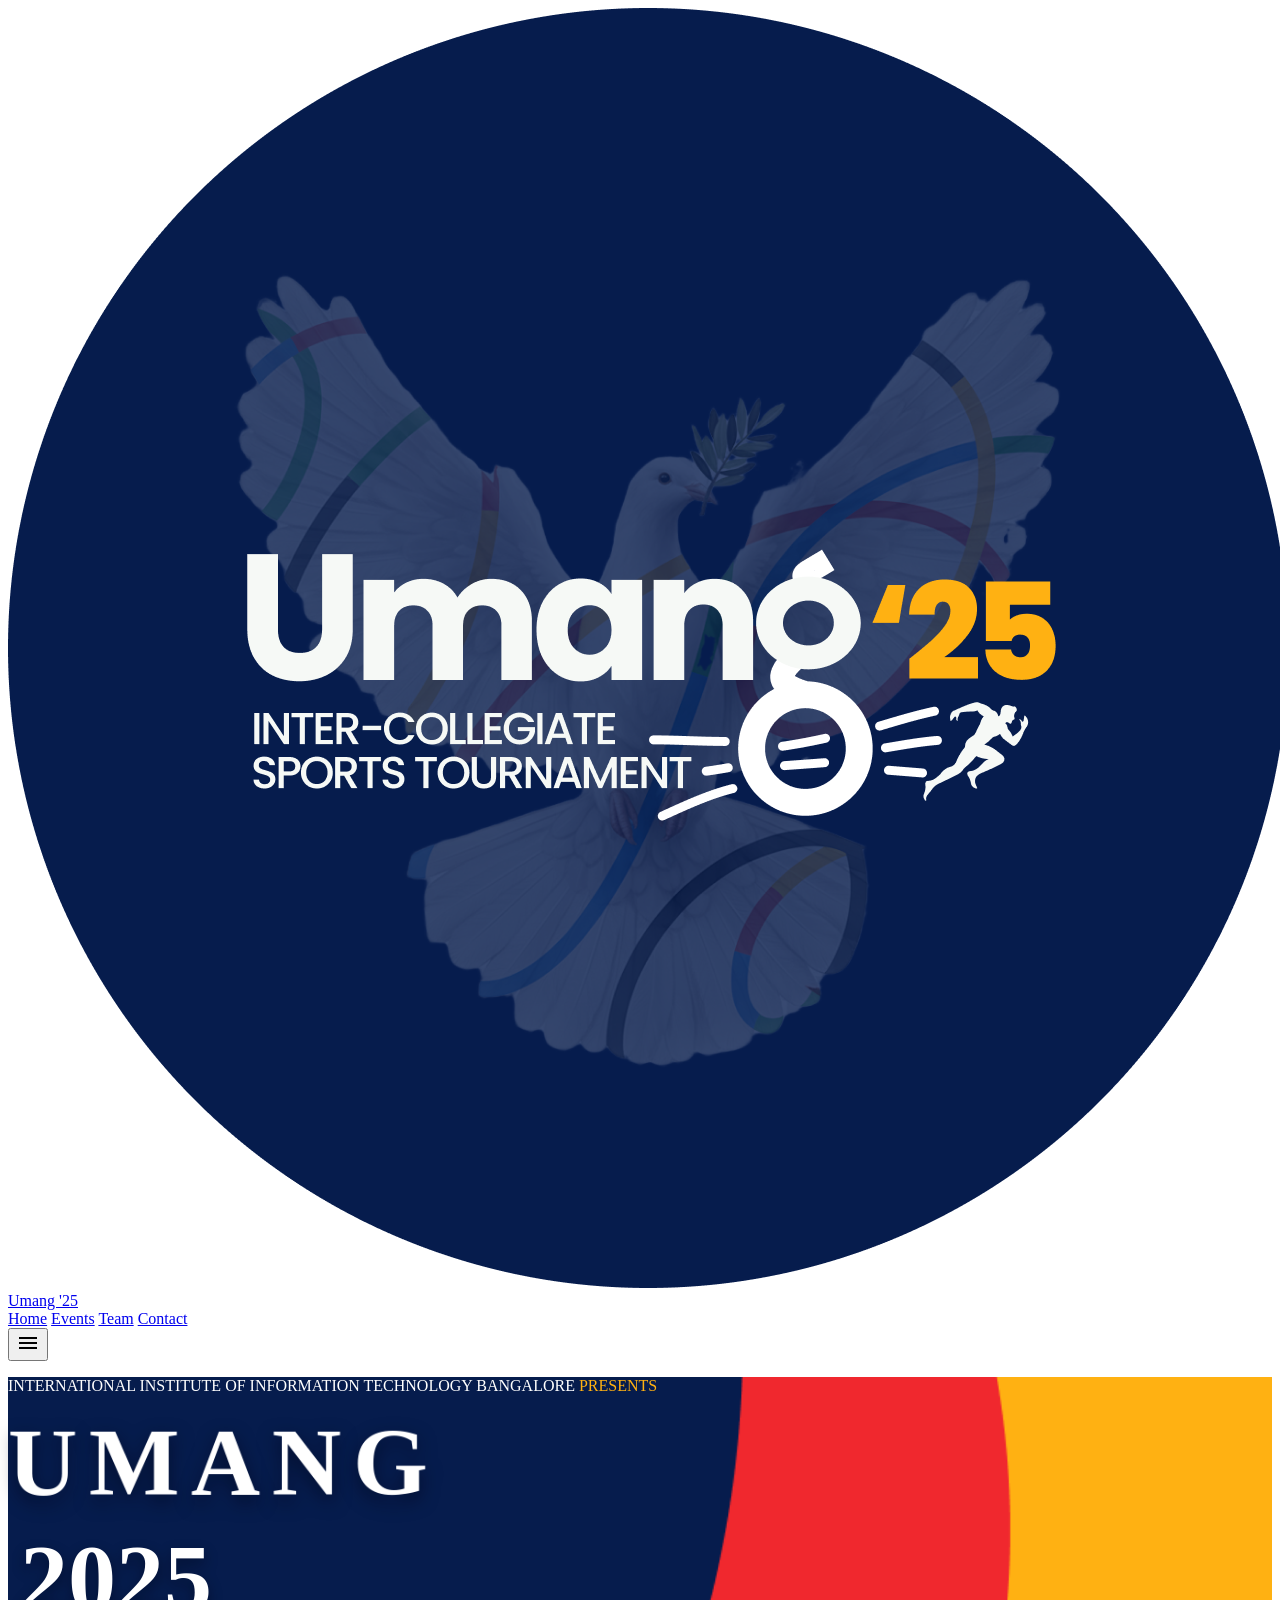
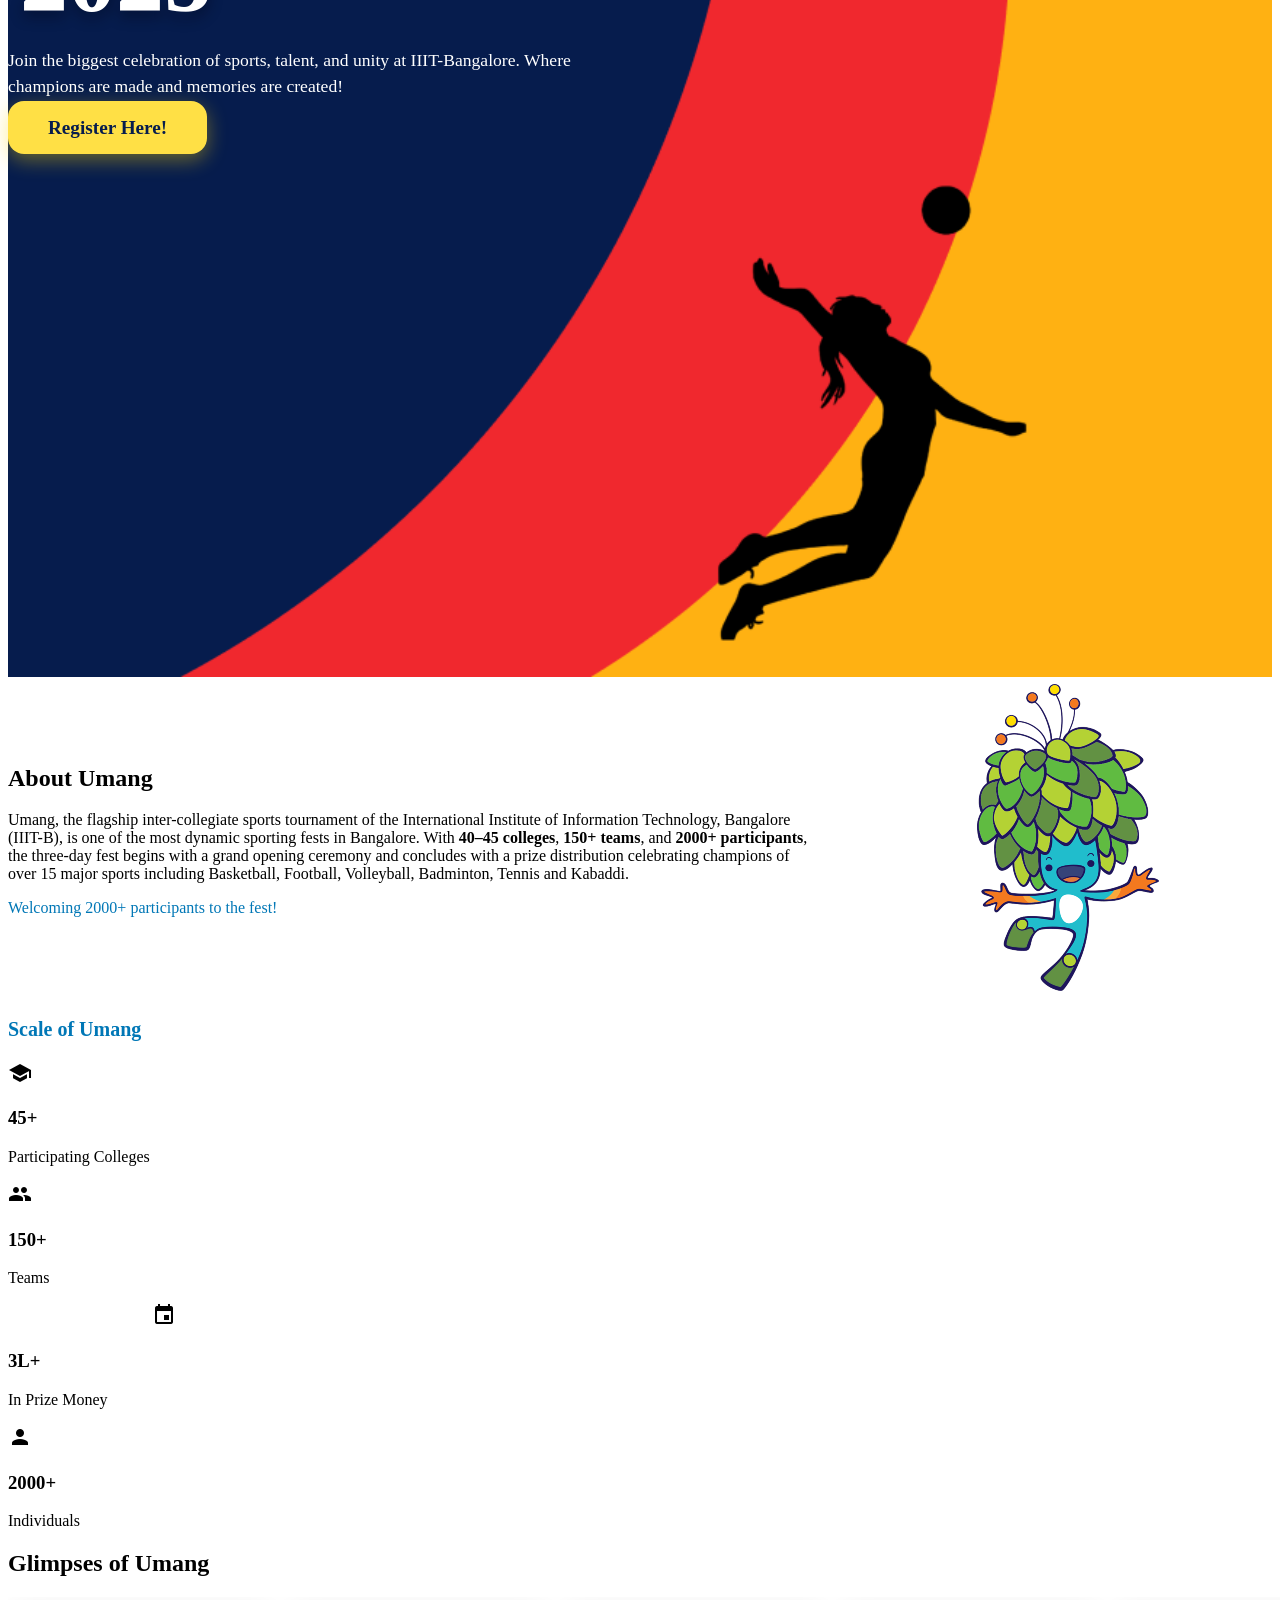
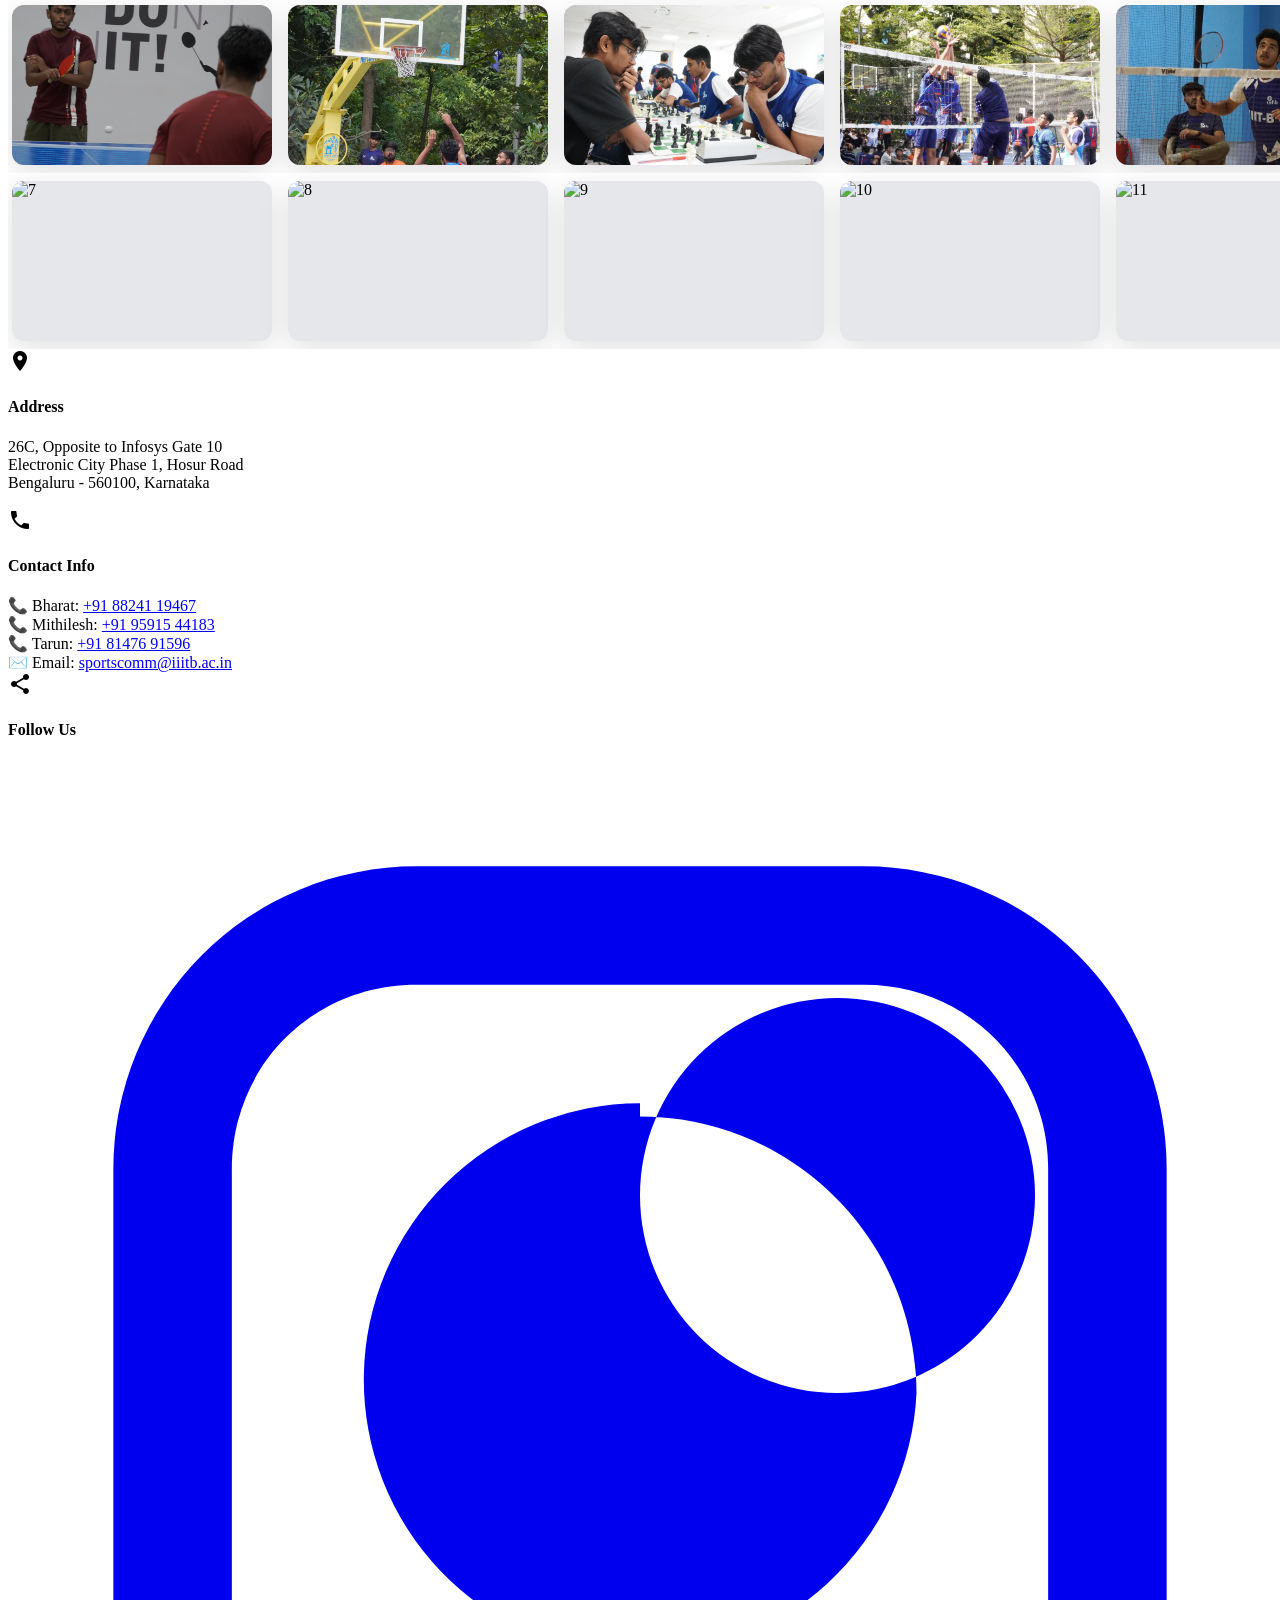
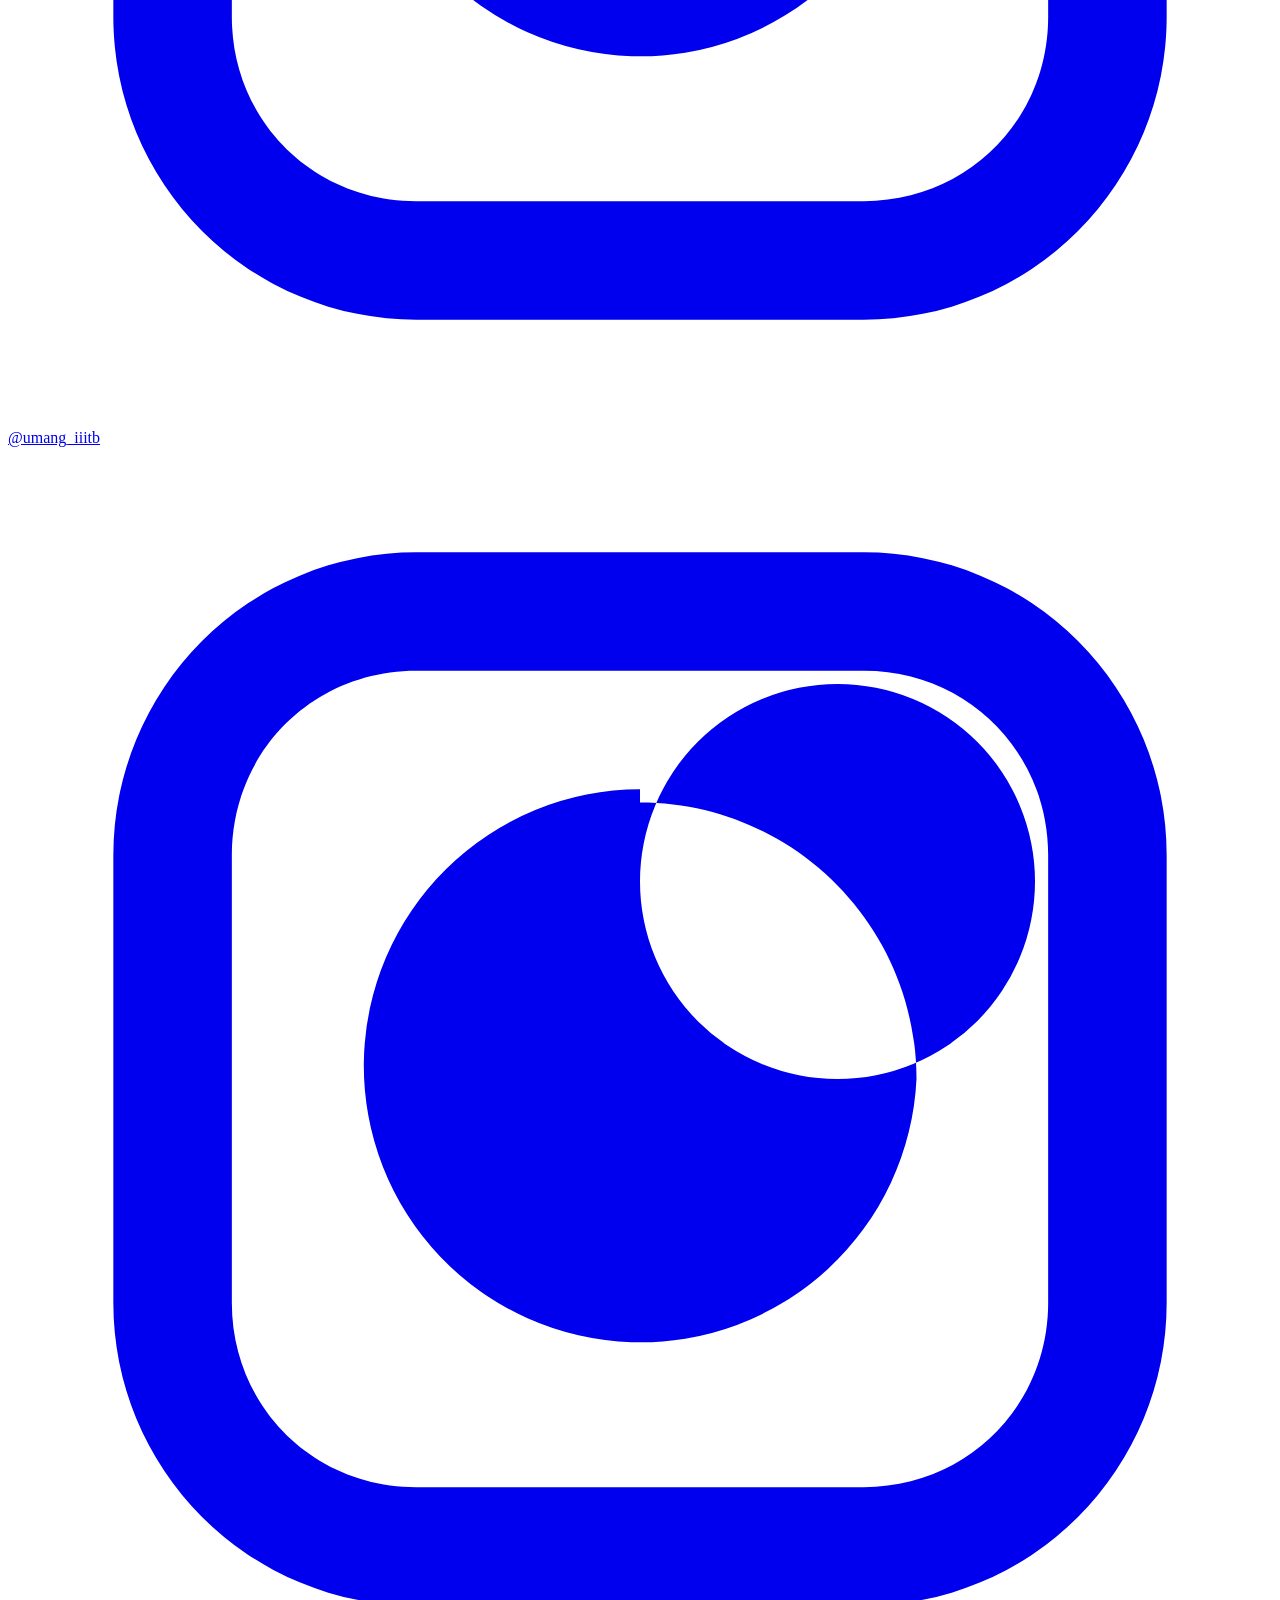
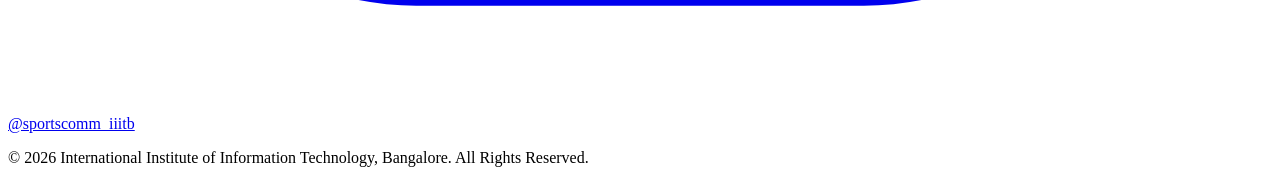
==== index.html @ 06f798b2 "tweaks" ====
<!DOCTYPE html>
<html lang="en">
<head>
  <meta charset="utf-8" />
  <meta name="viewport" content="width=device-width, initial-scale=1.0" />
  <title>Umang 25 - IIIT Bangalore</title>
  <meta name="description" content="Umang, IIIT Bangalore's flagship inter-college sports fest. 31st Oct - 2nd Nov 2025." />
  <link rel="manifest" href="site.webmanifest" />
  <link rel="shortcut icon" type="image/x-icon" href="assets/img/favicon.ico" />
  <link href="https://fonts.googleapis.com/css2?family=Poppins:wght@400;600;700&display=swap" rel="stylesheet" />
  <link href="https://fonts.googleapis.com/icon?family=Material+Icons" rel="stylesheet" />
  <script src="https://cdn.tailwindcss.com?plugins=forms,typography"></script>

  <script>
    tailwind.config = {
      darkMode: "class",
      theme: {
        extend: {
          colors: {
            primary: "#0077b6",
            "background-light": "#f0f8ff",
            "background-dark": "#023e8a",
          },
          fontFamily: {
            display: ["Poppins", "sans-serif"],
          },
          borderRadius: {
            xl: "1rem",
          },
        },
      },
    };
  </script>

  <style>
    /* ===== Revised hero + button styles (responsive) ===== */
    .hero-bg {
      background-image: url("./assets/img/hero/Hero.png");
      background-size: cover;
      background-position: right center;
      background-repeat: no-repeat;
      position: relative;
      min-height: 100vh;
    }

    @media (max-width: 1024px) {
      .hero-bg {
        background-position: center;
      }
    }

    @media (max-width: 767px) {
      .hero-bg {
        background-image: url("./assets/img/hero/MobileHero.png");
        background-position: center;
        min-height: 100vh;
      }
    }

    /* small, accessible label for screen readers while keeping the animated letters decorative */
    .sr-only {
      position: absolute !important;
      width: 1px; height: 1px;
      padding: 0; margin: -1px;
      overflow: hidden; clip: rect(0,0,0,0);
      white-space: nowrap; border: 0;
    }

    .headline-wrap { display:inline-flex; align-items: end; gap: 0.6rem; line-height: 1; }
    .logo-letters { 
      display:inline-flex; 
      gap:0.45rem; 
      font-weight:800; 
      letter-spacing:0.02em; 
      font-size: clamp(2.5rem, 8vw, 6rem);
    }
    .logo-letters .letter {
      display:inline-block;
      transform: translateY(28px) scale(.94);
      opacity: 0;
      line-height: 1;
      color: white;
      -webkit-font-smoothing:antialiased;
      backface-visibility: hidden;
      will-change: transform, opacity;
      animation: popUp 520ms cubic-bezier(.2,.9,.25,1) both;
      animation-delay: calc(var(--i, 1) * 120ms);
      text-shadow: 0 6px 18px rgba(2,6,23,0.55);
    }
    .headline-year {
      display:inline-block;
      transform: translateY(34px) scale(.98);
      opacity: 0;
      font-size: clamp(2.5rem, 8vw, 6rem);
      font-weight:700;
      color:white;
      margin-left: 0.5rem;
      animation: yearUp 520ms cubic-bezier(.2,.9,.25,1) both;
      animation-delay: calc(6 * 120ms + 180ms);
      text-shadow: 0 6px 14px rgba(2,6,23,0.45);
      line-height: 1;
    }
    
    @media (max-width: 640px) {
      .headline-wrap { gap: 0.3rem; }
      .logo-letters { gap: 0.2rem; }
      .headline-year { margin-left: 0.25rem; }
    }
    
    @media (min-width: 1024px) {
      .headline-wrap { gap: 0.8rem; }
      .logo-letters { gap: 0.6rem; }
      .headline-year { margin-left: 0.75rem; }
    }
    @keyframes popUp {
      0%   { transform: translateY(28px) scale(.94); opacity: 0; }
      60%  { transform: translateY(-6px)  scale(1.06); opacity: 1; }
      100% { transform: translateY(0)     scale(1); opacity: 1; }
    }
    @keyframes yearUp {
      0%   { transform: translateY(34px) scale(.98); opacity: 0; }
      60%  { transform: translateY(-4px)  scale(1.02); opacity: 1; }
      100% { transform: translateY(0)     scale(1); opacity: 1; }
    }

    @media (prefers-reduced-motion: reduce) {
      .logo-letters .letter, .headline-year { animation: none !important; transform:none !important; opacity:1 !important; }
    }

    .hero-subtext {
      font-size: 1rem;
      color: white;
      max-width: 35rem;
      font-weight: 300;
      line-height: 1.5;
    }
    
    @media (max-width: 640px) {
      .hero-subtext {
        font-size: 0.85rem;
        max-width: 100%;
        line-height: 1.4;
      }
    }
    
    @media (min-width: 1024px) {
      .hero-subtext {
        font-size: 1.1rem;
        max-width: 40rem;
      }
    }

    /* Primary call-to-action button */
    .hero-btn {
      background-color: #FFE045;
      color: #061C4D;
      font-weight: 700;
      padding: 0.75rem 2rem;
      border-radius: 1rem;
      font-size: 1.1rem;
      box-shadow: 0 6px 20px rgba(255 214 0 / 0.4);
      transition: all 0.3s ease;
      text-decoration: none;
      z-index: 20;
      outline: none;
    }

    .hero-btn:focus {
      box-shadow: 0 0 0 4px rgba(255, 214, 0, 0.25);
    }

    .hero-btn:hover { 
      background-color: #f7df6e;
      transform: translateY(-2px);
      box-shadow: 0 8px 25px rgba(255 214 0 / 0.5);
    }

    @media (max-width: 640px) {
      .hero-btn {
        padding: 0.875rem 1.5rem;
        font-size: 1rem;
        width: 100%;
        max-width: 250px;
        text-align: center;
      }
    }
    
    @media (min-width: 1024px) {
      .hero-btn {
        padding: 1rem 2.5rem;
        font-size: 1.2rem;
        margin-top: 0.5rem;
      }
    }

    /* Small visual polish: ensure overlay sits behind content */
    .hero-bg > .absolute.inset-0 { z-index: 5; }

    /* --- retained styling from original file (about, gallery, marquee, scale, etc.) --- */
    .bg-white80 { background: rgba(255,255,255,1); }
    .bg-black50 { background: rgba(0,0,0,1); }

    /* --- About section layout --- */
    .about-grid { display:grid; grid-template-columns: 1fr; gap:1.5rem; align-items:center; }
    .about-image {
      width:100%;
      height: 320px;
      object-fit: cover;
    }
    @media(min-width: 768px) {
      .about-grid { grid-template-columns: 1fr 420px; gap:2.5rem; }
    }

    /* make 'Scale' heading smaller */
    .scale-title { font-size: 1.25rem; /* ~text-2xl */ font-weight:700; color: #0077b6; margin-bottom: 1.25rem; }

    /* keep existing marquee/gallery CSS (copied from earlier) */
    .h-gallery { position: relative; overflow: hidden; }
    .h-track { display:flex; gap:1rem; align-items:center; }
    .h-item { flex:0 0 auto; width:260px; height:160px; border-radius:0.75rem; overflow:hidden; box-shadow:0 8px 30px rgba(2,6,23,0.12); background:#e5e7eb; }
    .h-item img{ width:100%; height:100%; object-fit:cover; display:block; }

    .marquee { --speed: 28s; width:100%; overflow:hidden; position:relative; padding:0.5rem 0.25rem; }
    .marquee .track-anim { display:flex; gap:1rem; align-items:center; min-width:200%; will-change:transform; }
    .track-anim > .h-track { display:flex; gap:1rem; align-items:center; }

    @keyframes marquee-left { from{transform:translateX(0);} to{transform:translateX(-50%);} }
    @keyframes marquee-right{ from{transform:translateX(-50%);} to{transform:translateX(0);} }

    .marquee.track-left .track-anim { animation: marquee-left var(--speed) linear infinite; }
    .marquee.track-right .track-anim { animation: marquee-right var(--speed) linear infinite; }
    .marquee:hover .track-anim { animation-play-state: paused; }

    @media(max-width:768px){ .h-item{ width:200px; height:130px } .marquee{ --speed:20s } }
    @media (prefers-reduced-motion: reduce) { .marquee .track-anim{ animation:none!important } }

  </style>
</head>
<body class="bg-background-light dark:bg-background-dark font-display text-gray-800 dark:text-gray-200">
  <!-- Header -->
  <header class="bg-white/95 fixed top-0 left-0 right-0 z-50 backdrop-blur-sm shadow-sm">
    <div class="max-w-7xl mx-auto px-4 py-4 flex justify-between items-center">
      <a href="index.html" class="flex items-center">
        <img src="assets/img/logo/umang_logo.png" alt="Umang25 Logo" class="h-12 w-12 rounded-xl mr-3 object-contain" />
        <span class="text-2xl md:text-3xl font-bold text-primary">Umang '25</span>
      </a>
      <div class="flex items-center gap-3">
        <nav class="hidden md:flex space-x-8 font-semibold mr-4">
          <a href="index.html" class="text-primary font-bold transition">Home</a>
          <a href="events.html" class="text-gray-700 hover:text-primary transition">Events</a>
          <a href="team.html" class="text-gray-700 hover:text-primary transition">Team</a>
          <a href="contact.html" class="text-gray-700 hover:text-primary transition">Contact</a>
        </nav>
        <button id="menu-toggle" class="md:hidden p-2">
          <span class="material-icons text-3xl text-primary">menu</span>
        </button>
      </div>
    </div>

    <!-- Mobile Nav -->
    <nav id="mobile-nav" class="fixed top-0 left-0 w-full h-screen bg-white z-50 flex flex-col items-center justify-center font-semibold text-xl space-y-6 transition-all duration-300" style="display: none;">
      <button id="menu-close" class="absolute top-5 right-8 text-gray-700">
        <span class="material-icons text-3xl">close</span>
      </button>
      <a href="index.html" class="text-primary font-bold transition">Home</a>
      <a href="events.html" class="text-gray-700 hover:text-primary transition">Events</a>
      <a href="team.html" class="text-gray-700 hover:text-primary transition">Team</a>
      <a href="contact.html" class="text-gray-700 hover:text-primary transition">Contact</a>
    </nav>
  </header>

  <!-- NOTE: removed duplicate/early script that declared menuToggle/menuClose/mobileNav -->

  <!-- ===== Replaced Hero Section (from the provided modified hero) ===== -->
  <section class="hero-bg w-full min-h-screen flex items-center relative pt-20 sm:pt-24 pb-20 text-white">
    <div class="absolute inset-0 bg-black/34"></div>

    <div class="relative z-10 w-full px-4 sm:px-6 lg:px-16 xl:px-20 text-left h-full flex flex-col justify-center">
      <div class="max-w-4xl lg:max-w-none">
        <p class="uppercase text-xs sm:text-sm font-semibold tracking-wider mb-3 sm:mb-4 leading-tight" style="color:white;">
          INTERNATIONAL INSTITUTE OF INFORMATION TECHNOLOGY BANGALORE
          <span class="block sm:inline" style="color:#FFB112;">PRESENTS</span>
        </p>

        <h1 class="mb-2">
          <span class="headline-wrap">
            <span class="logo-letters" aria-hidden="true">
              <span class="letter" style="--i:1">U</span>
              <span class="letter" style="--i:2">M</span>
              <span class="letter" style="--i:3">A</span>
              <span class="letter" style="--i:4">N</span>
              <span class="letter" style="--i:5">G</span>
            </span>
          </span>
        </h1>

        <h1 class="mb-4 sm:mb-6">
          <span class="headline-year" aria-hidden="true">2025</span>
        </h1>

        <p class="hero-subtext mb-6 sm:mb-8">
          Join the biggest celebration of sports, talent, and unity at IIIT-Bangalore. Where champions are made and memories are created!
        </p>

        <a href="events.html" class="hero-btn inline-block" aria-label="Register for Umang 2025">
          Register Here!
        </a>
      </div>
    </div>
  </section>
  <!-- ===== End replaced hero ===== -->

  <!-- About Section -->
  <section class="py-20 px-4 bg-white dark:bg-[#0a2240]">
    <div class="max-w-6xl mx-auto">
      <div class="about-grid">
        <!-- left: text (left aligned) -->
        <div class="text-gray-700 dark:text-gray-300">
          <h2 class="text-4xl font-bold mb-4 text-primary text-left">About Umang</h2>
          <p class="text-lg leading-relaxed mb-4 text-left">
            Umang, the flagship inter-collegiate sports tournament of the International Institute of Information Technology, Bangalore (IIIT-B), is one of the most dynamic sporting fests in Bangalore.
            With <strong>40–45 colleges</strong>, <strong>150+ teams</strong>, and <strong>2000+ participants</strong>, the three-day fest begins with a grand opening ceremony and concludes with a prize distribution celebrating champions of over 15 major sports including Basketball, Football, Volleyball, Badminton, Tennis and Kabaddi.
          </p>
          <p class="text-left mt-4 text-2xl font-semibold" style="color:#0077b6;">Welcoming 2000+ participants to the fest!</p>
        </div>

        <!-- right: image -->
        <div class="hidden md:block">
          <img src="assets/img/gallery/Mascot.png" alt="Milano" class="about-image" />
        </div>
      </div>
    </div>
  </section>

  <!-- Scale Section (smaller title) -->
  <section class="py-20 bg-background-light dark:bg-background-dark">
    <div class="max-w-6xl mx-auto px-4">
      <h2 class="scale-title text-4xl text-center mx-auto">Scale of Umang</h2>
      <div class="grid grid-cols-1 md:grid-cols-2 lg:grid-cols-4 gap-8">
        <div class="flex flex-col items-center justify-center bg-white dark:bg-gray-800 p-8 rounded-xl shadow-lg min-h-[230px] text-center transform transition-transform duration-300 hover:scale-105 hover:shadow-2xl">
          <span class="material-icons text-primary text-5xl mb-4">school</span>
          <h3 class="text-2xl font-bold text-gray-900 dark:text-white">45+</h3>
          <p class="text-gray-600 dark:text-gray-400">Participating Colleges</p>
        </div>
        <div class="flex flex-col items-center justify-center bg-white dark:bg-gray-800 p-8 rounded-xl shadow-lg min-h-[230px] text-center transform transition-transform duration-300 hover:scale-105 hover:shadow-2xl">
          <span class="material-icons text-primary text-5xl mb-4">groups</span>
          <h3 class="text-2xl font-bold text-gray-900 dark:text-white">150+</h3>
          <p class="text-gray-600 dark:text-gray-400">Teams</p>
        </div>
        <div class="flex flex-col items-center justify-center bg-white dark:bg-gray-800 p-8 rounded-xl shadow-lg min-h-[230px] text-center transform transition-transform duration-300 hover:scale-105 hover:shadow-2xl">
          <span class="material-icons text-primary text-5xl mb-4 flex items-center justify-center">emoji_events</span>
          <h3 class="text-2xl font-bold text-gray-900 dark:text-white">3L+</h3>
          <p class="text-gray-600 dark:text-gray-400">In Prize Money</p>
        </div>
        <div class="flex flex-col items-center justify-center bg-white dark:bg-gray-800 p-8 rounded-xl shadow-lg min-h-[230px] text-center transform transition-transform duration-300 hover:scale-105 hover:shadow-2xl">
          <span class="material-icons text-primary text-5xl mb-4">person</span>
          <h3 class="text-2xl font-bold text-gray-900 dark:text-white">2000+</h3>
          <p class="text-gray-600 dark:text-gray-400">Individuals</p>
        </div>
      </div>
    </div>
  </section>

  <!-- Integrated Horizontal Scroller Gallery Section -->
  <section class="py-20 bg-background-light dark:bg-background-dark" id="gallery">
    <div class="max-w-6xl mx-auto px-4">
      <h2 class="text-4xl font-bold text-primary mb-12 text-center">Glimpses of Umang</h2>

      <!-- Row 1 -->
      <div class="marquee track-left mb-6">
        <div class="track-anim">
          <div class="h-track">
            <div class="h-item"><img src="assets/img/gallery/gallery1.png" alt="1" loading="lazy"></div>
            <div class="h-item"><img src="assets/img/gallery/gallery2.png" alt="2" loading="lazy"></div>
            <div class="h-item"><img src="assets/img/gallery/gallery3.png" alt="3" loading="lazy"></div>
            <div class="h-item"><img src="assets/img/gallery/gallery4.png" alt="4" loading="lazy"></div>
            <div class="h-item"><img src="assets/img/gallery/gallery5.png" alt="5" loading="lazy"></div>
            <div class="h-item"><img src="assets/img/gallery/gallery6.png" alt="6" loading="lazy"></div>
          </div>
          <div class="h-track">
            <div class="h-item"><img src="assets/img/gallery/gallery1.png" alt="1" loading="lazy"></div>
            <div class="h-item"><img src="assets/img/gallery/gallery2.png" alt="2" loading="lazy"></div>
            <div class="h-item"><img src="assets/img/gallery/gallery3.png" alt="3" loading="lazy"></div>
            <div class="h-item"><img src="assets/img/gallery/gallery4.png" alt="4" loading="lazy"></div>
            <div class="h-item"><img src="assets/img/gallery/gallery5.png" alt="5" loading="lazy"></div>
            <div class="h-item"><img src="assets/img/gallery/gallery6.png" alt="6" loading="lazy"></div>
          </div>
        </div>
      </div>

      <!-- Row 2 -->
      <div class="marquee track-right">
        <div class="track-anim">
          <div class="h-track">
            <div class="h-item"><img src="assets/img/gallery/gallery7.jpg" alt="7" loading="lazy"></div>
            <div class="h-item"><img src="assets/img/gallery/gallery8.jpg" alt="8" loading="lazy"></div>
            <div class="h-item"><img src="assets/img/gallery/gallery9.jpg" alt="9" loading="lazy"></div>
            <div class="h-item"><img src="assets/img/gallery/gallery10.jpg" alt="10" loading="lazy"></div>
            <div class="h-item"><img src="assets/img/gallery/gallery11.jpg" alt="11" loading="lazy"></div>
            <div class="h-item"><img src="assets/img/gallery/gallery12.jpg" alt="12" loading="lazy"></div>
          </div>
          <div class="h-track">
            <div class="h-item"><img src="assets/img/gallery/gallery7.jpg" alt="7" loading="lazy"></div>
            <div class="h-item"><img src="assets/img/gallery/gallery8.jpg" alt="8" loading="lazy"></div>
            <div class="h-item"><img src="assets/img/gallery/gallery9.jpg" alt="9" loading="lazy"></div>
            <div class="h-item"><img src="assets/img/gallery/gallery10.jpg" alt="10" loading="lazy"></div>
            <div class="h-item"><img src="assets/img/gallery/gallery11.jpg" alt="11" loading="lazy"></div>
            <div class="h-item"><img src="assets/img/gallery/gallery12.jpg" alt="12" loading="lazy"></div>
          </div>
        </div>
      </div>
    </div>
  </section>

   <!-- Beautiful Footer -->
    <footer class="bg-gray-800 /* dark:bg-black */ text-white py-16 relative overflow-hidden">
        <!-- Background Elements -->
        <div class="absolute inset-0 opacity-5">
            <div class="absolute top-0 left-0 w-96 h-96 bg-primary rounded-full blur-3xl"></div>
            <div class="absolute bottom-0 right-0 w-64 h-64 bg-primary/50 rounded-full blur-3xl"></div>
        </div>
        
        <div class="max-w-6xl mx-auto px-4 relative z-10">
            <div class="grid grid-cols-1 md:grid-cols-3 gap-12">
                <!-- Address Section -->
                <div class="text-center md:text-left space-y-4">
                    <div class="flex items-center justify-center md:justify-start space-x-2 mb-4">
                        <span class="material-icons text-primary text-2xl">location_on</span>
                        <h4 class="text-xl font-bold text-primary">Address</h4>
                    </div>
                    <div class="glass-effect rounded-lg p-4">
                        <p class="leading-relaxed text-gray-100 font-medium">
                            26C, Opposite to Infosys Gate 10<br />
                            Electronic City Phase 1, Hosur Road<br />
                            Bengaluru - 560100, Karnataka
                        </p>
                    </div>
                </div>

                <!-- Contact Section -->
                <div class="text-center md:text-left space-y-4">
                    <div class="flex items-center justify-center md:justify-start space-x-2 mb-4">
                        <span class="material-icons text-primary text-2xl">phone</span>
                        <h4 class="text-xl font-bold text-primary">Contact Info</h4>
                    </div>
                    <div class="glass-effect rounded-lg p-4 space-y-3">
                        <div class="flex items-center justify-center md:justify-start space-x-2">
                            <span class="text-primary">📞</span>
                            <span>Bharat: <a href="tel:918824119467" class="text-primary hover:underline">+91 88241 19467</a></span>
                        </div>
                        <div class="flex items-center justify-center md:justify-start space-x-2">
                            <span class="text-primary">📞</span>
                            <span>Mithilesh: <a href="tel:919591544183" class="text-primary hover:underline">+91 95915 44183</a></span>
                        </div>
                        <div class="flex items-center justify-center md:justify-start space-x-2">
                            <span class="text-primary">📞</span>
                            <span>Tarun: <a href="tel:918147691596" class="text-primary hover:underline">+91 81476 91596</a></span>
                        </div>
                        <div class="flex items-center justify-center md:justify-start space-x-2">
                            <span class="text-primary">✉️</span>
                            <span>Email: <a href="mailto:sportscomm@iiitb.ac.in" class="text-primary hover:underline">sportscomm@iiitb.ac.in</a></span>
                        </div>
                    </div>
                </div>

                <!-- Social Media Section -->
                <div class="text-center md:text-left space-y-4">
                    <div class="flex items-center justify-center md:justify-start space-x-2 mb-4">
                        <span class="material-icons text-primary text-2xl">share</span>
                        <h4 class="text-xl font-bold text-primary">Follow Us</h4>
                    </div>
                    <div class="glass-effect rounded-lg p-4 space-y-4">
                        <a href="https://www.instagram.com/umang_iiitb" target="_blank" 
                           class="flex items-center justify-center md:justify-start space-x-3 hover:bg-primary/10 p-2 rounded-lg transition-all group">
                            <svg class="w-6 h-6 text-primary group-hover:scale-110 transition-transform" fill="currentColor" viewBox="0 0 24 24">
                                <path d="M7.75 2A5.75 5.75 0 002 7.75v8.5A5.75 5.75 0 007.75 22h8.5A5.75 5.75 0 0022 16.25v-8.5A5.75 5.75 0 0016.25 2h-8.5zm0 2.25h8.5c1.96 0 3.5 1.54 3.5 3.5v8.5c0 1.96-1.54 3.5-3.5 3.5h-8.5c-1.96 0-3.5-1.54-3.5-3.5v-8.5c0-1.96 1.54-3.5 3.5-3.5zm4.25 2.25A5.25 5.25 0 1017.25 12c0-2.899-2.351-5.25-5.25-5.25zM12 8.25A3.75 3.75 0 1115.75 12A3.75 3.75 0 0112 8.25zm5.5-.25a1 1 0 110 2 1 1 0 010-2z"/>
                            </svg>
                            <span class="group-hover:text-primary transition-colors">@umang_iiitb</span>
                        </a>
                        <a href="https://www.instagram.com/sportscomm_iiitb" target="_blank" 
                           class="flex items-center justify-center md:justify-start space-x-3 hover:bg-primary/10 p-2 rounded-lg transition-all group">
                            <svg class="w-6 h-6 text-primary group-hover:scale-110 transition-transform" fill="currentColor" viewBox="0 0 24 24">
                                <path d="M7.75 2A5.75 5.75 0 002 7.75v8.5A5.75 5.75 0 007.75 22h8.5A5.75 5.75 0 0022 16.25v-8.5A5.75 5.75 0 0016.25 2h-8.5zm0 2.25h8.5c1.96 0 3.5 1.54 3.5 3.5v8.5c0 1.96-1.54 3.5-3.5 3.5h-8.5c-1.96 0-3.5-1.54-3.5-3.5v-8.5c0-1.96 1.54-3.5 3.5-3.5zm4.25 2.25A5.25 5.25 0 1017.25 12c0-2.899-2.351-5.25-5.25-5.25zM12 8.25A3.75 3.75 0 1115.75 12A3.75 3.75 0 0112 8.25zm5.5-.25a1 1 0 110 2 1 1 0 010-2z"/>
                            </svg>
                            <span class="group-hover:text-primary transition-colors">@sportscomm_iiitb</span>
                        </a>
                    </div>
                </div>
            </div>

            <!-- Copyright Section -->
            <div class="mt-12 pt-8 border-t border-gray-700">
                <div class="text-center">
                    <p class="text-gray-300 text-sm">
                        &copy; <script>document.write(new Date().getFullYear())</script> International Institute of Information Technology, Bangalore. All Rights Reserved.
                    </p>
                </div>
            </div>
        </div>
    </footer>
    <!-- Scroll Up -->

  <script>
    document.getElementById('current-year').textContent = new Date().getFullYear();
  </script>

  <!-- Minimal JS to toggle mobile nav (optional) -->
  <script>
    (function () {
      if (window.__umangMobileNavInit) return;
      window.__umangMobileNavInit = true;

      document.addEventListener('DOMContentLoaded', () => {
        const menuToggle = document.getElementById('menu-toggle');
        const mobileNav = document.getElementById('mobile-nav');
        const menuClose = document.getElementById('menu-close');
        const darkToggle = document.getElementById('dark-toggle');

        if (menuToggle && mobileNav) {
          menuToggle.addEventListener('click', () => {
            mobileNav.style.display = 'flex';
            document.body.style.overflow = 'hidden';
          });
        }
        if (menuClose && mobileNav) {
          menuClose.addEventListener('click', () => {
            mobileNav.style.display = 'none';
            document.body.style.overflow = '';
          });
        }

        if (darkToggle) {
          darkToggle.addEventListener('click', () => {
            document.documentElement.classList.toggle('dark');
            if (mobileNav) mobileNav.style.display = 'none';
            document.body.style.overflow = '';
          });
        }
      });
    })();
  </script>
</body>
</html>
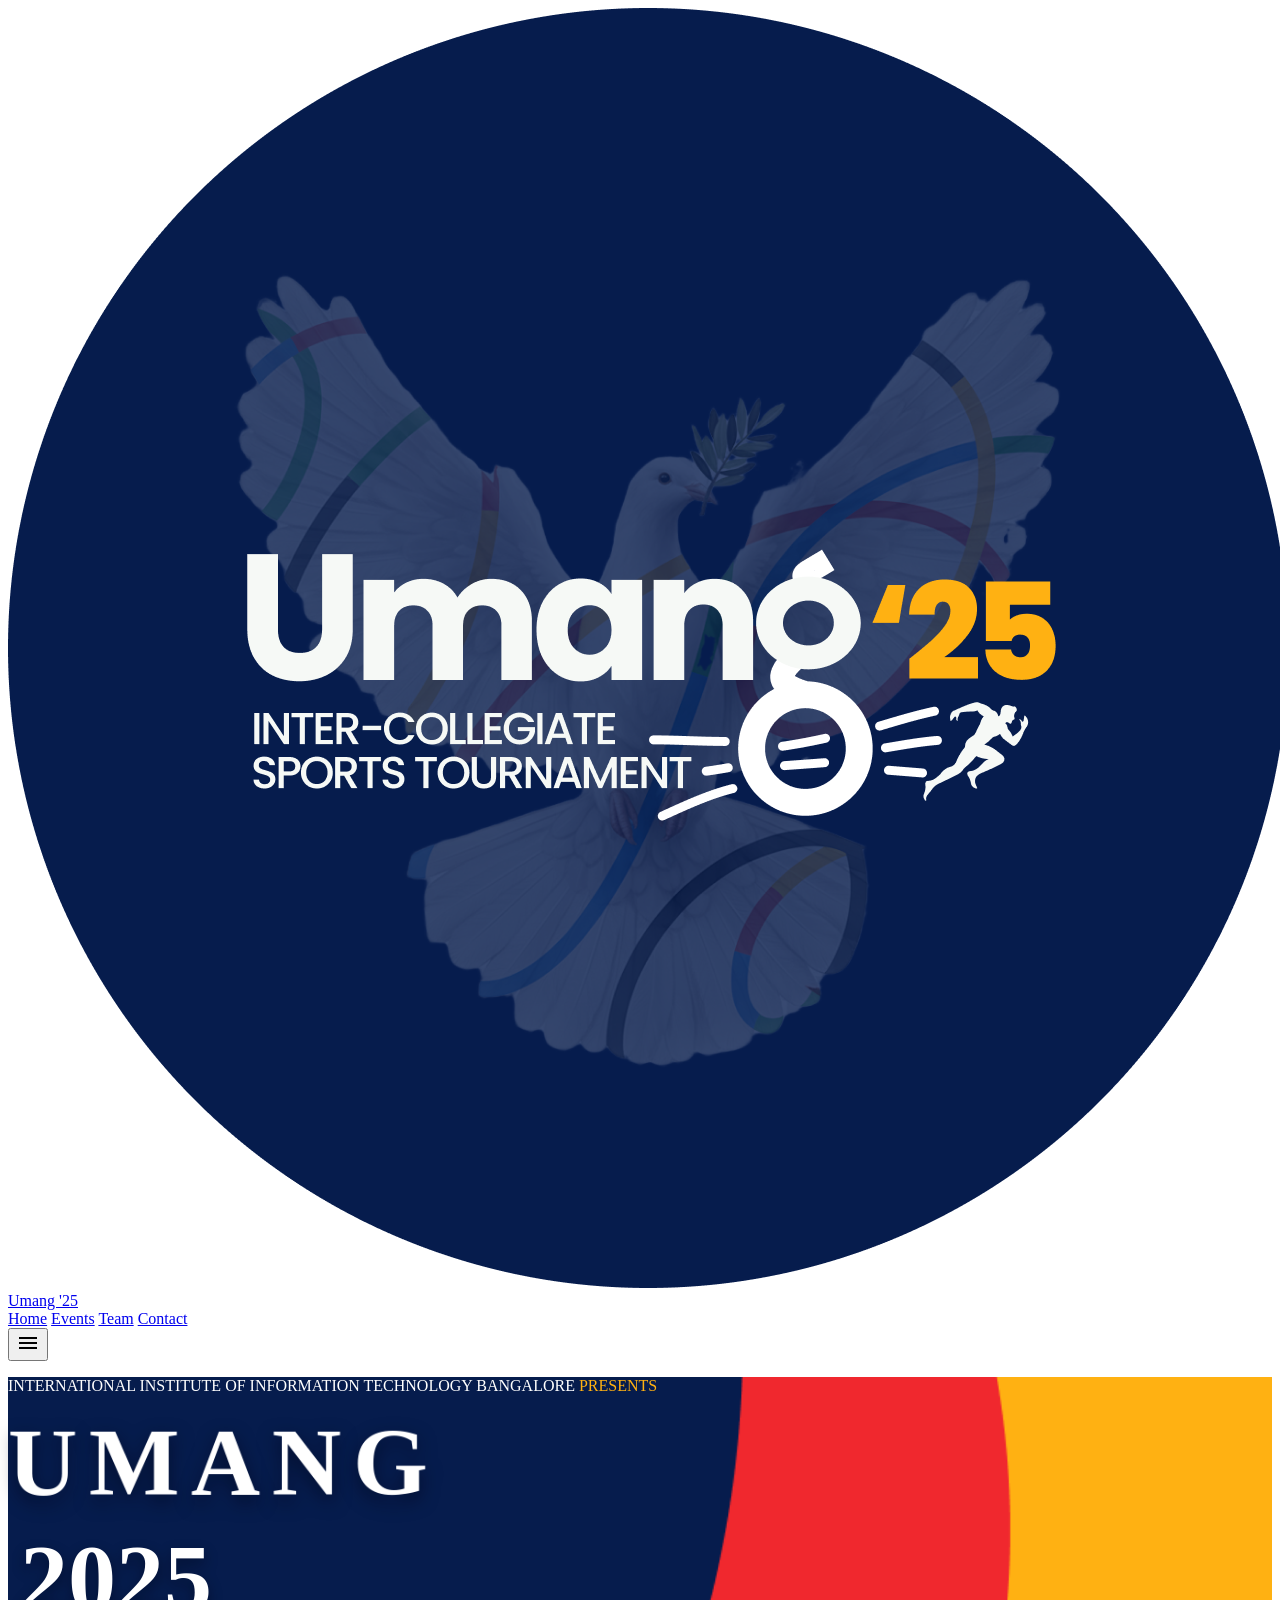
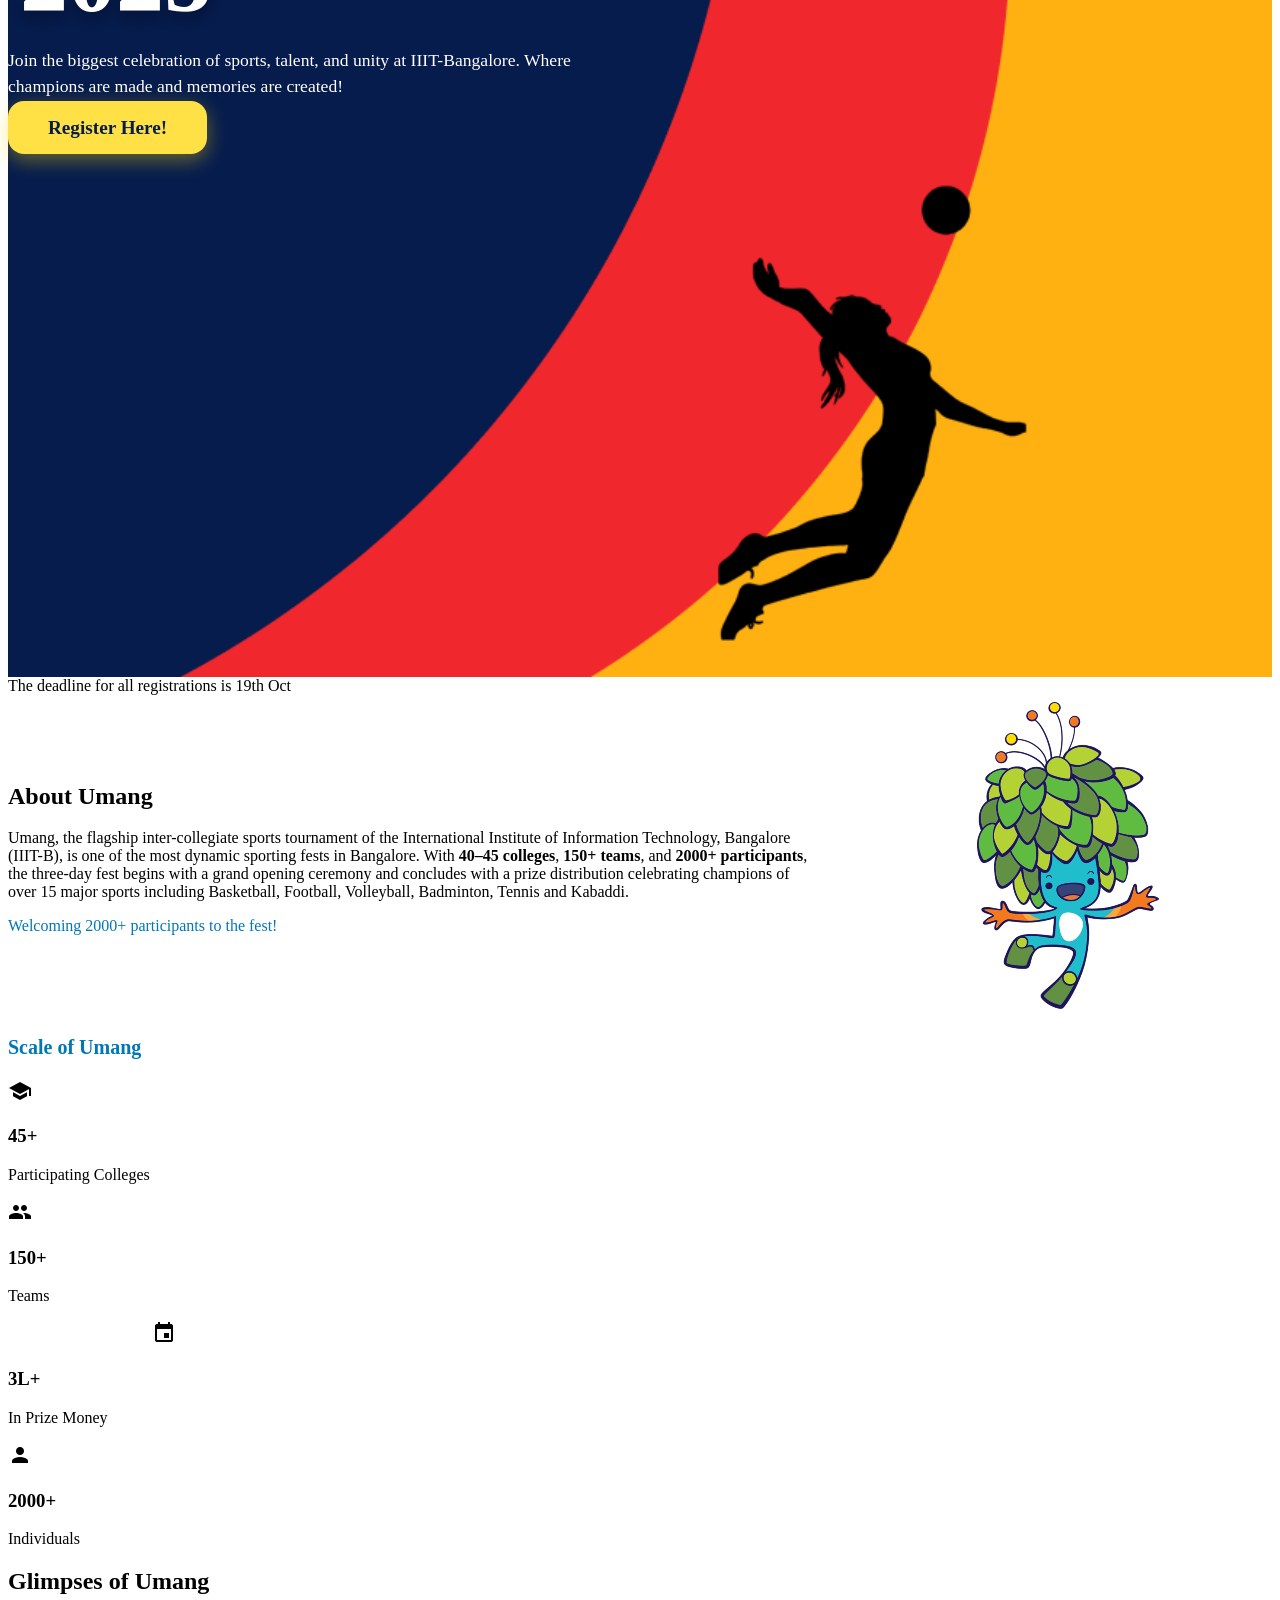
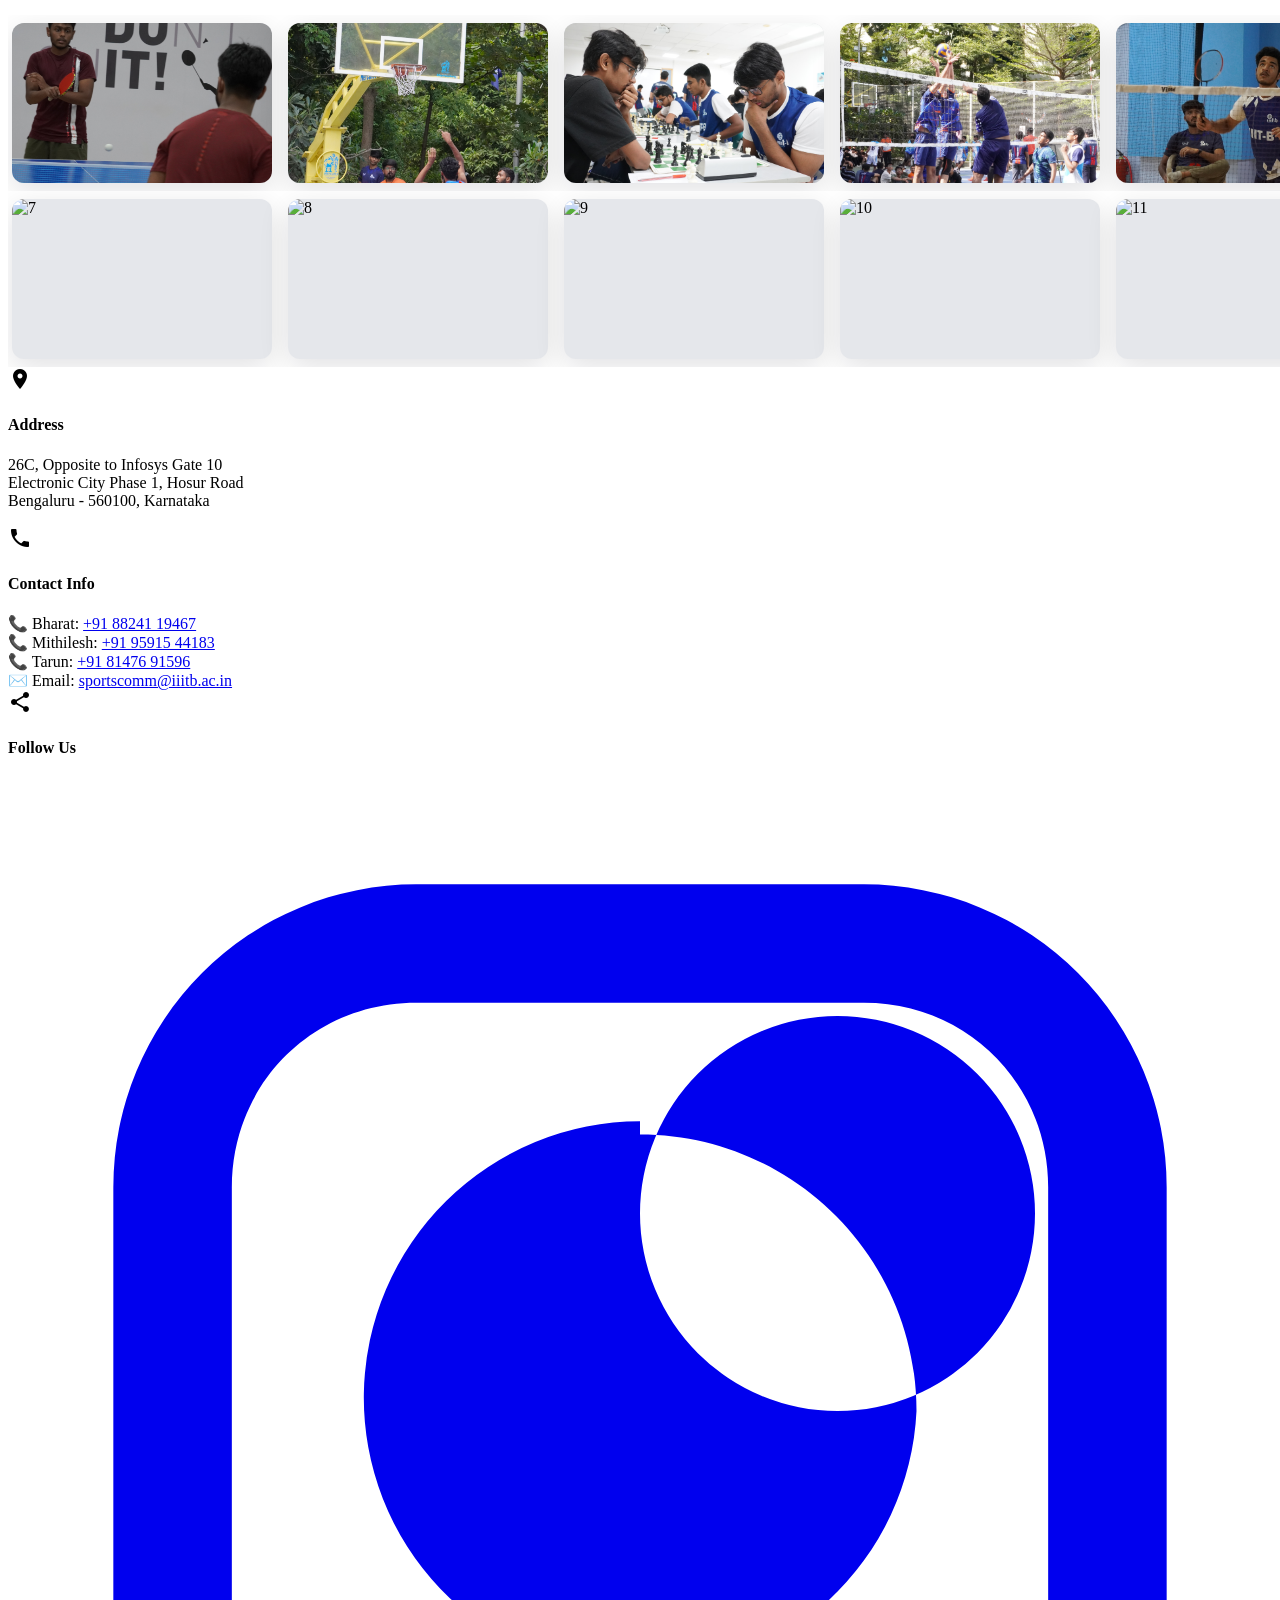
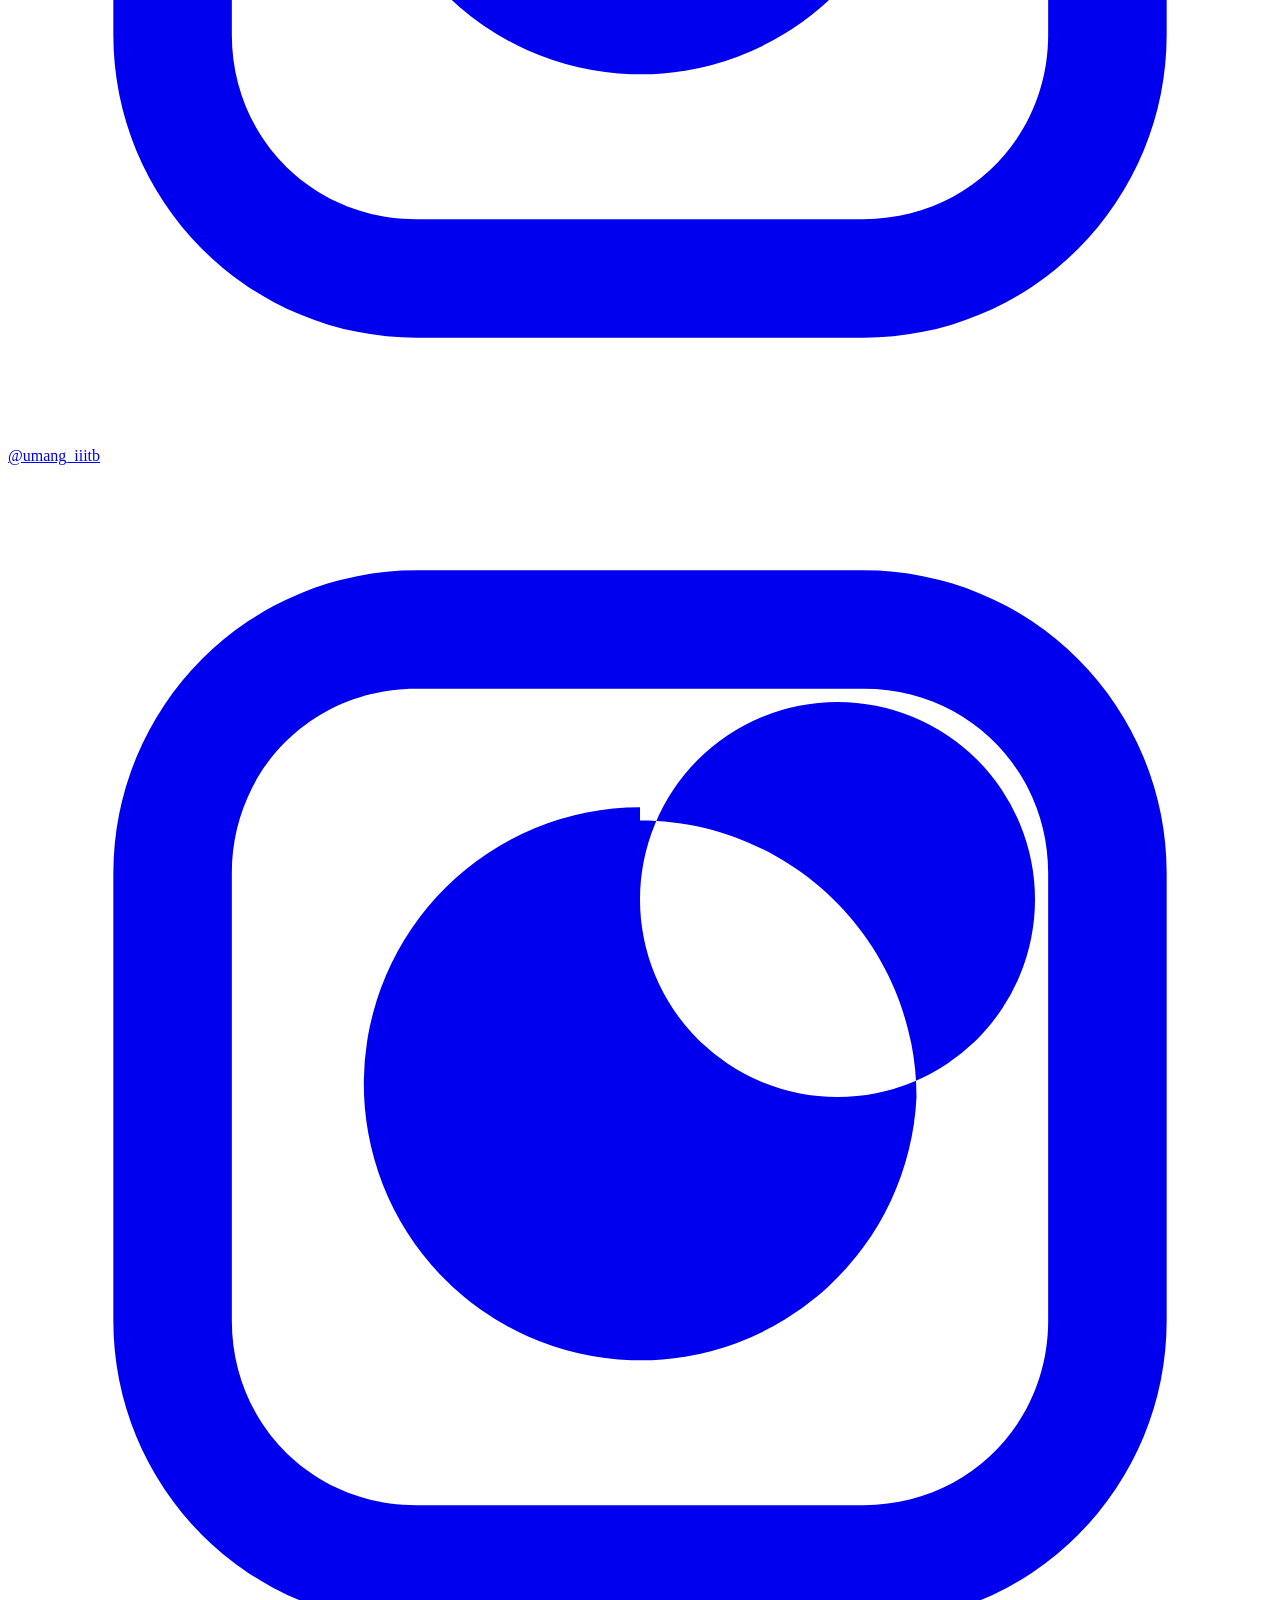
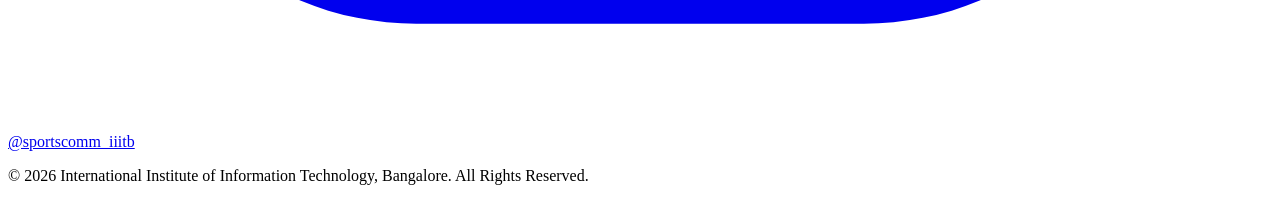
==== commit b6f0f312: "final change" ====
--- a/index.html
+++ b/index.html
@@ -308,6 +308,12 @@
       </div>
     </div>
   </section>
+  <div class="bg-[#003366] text-white text-center p-4 font-bold rounded-xl mx-auto my-6 w-fit shadow-lg">
+  The deadline for all registrations is 
+  <span class="bg-yellow-400 text-[#003366] px-3 py-1 rounded-md">
+    19th Oct
+  </span>
+</div>
   <!-- ===== End replaced hero ===== -->
 
   <!-- About Section -->
@@ -392,20 +398,20 @@
       <div class="marquee track-right">
         <div class="track-anim">
           <div class="h-track">
-            <div class="h-item"><img src="assets/img/gallery/gallery7.jpg" alt="7" loading="lazy"></div>
-            <div class="h-item"><img src="assets/img/gallery/gallery8.jpg" alt="8" loading="lazy"></div>
-            <div class="h-item"><img src="assets/img/gallery/gallery9.jpg" alt="9" loading="lazy"></div>
-            <div class="h-item"><img src="assets/img/gallery/gallery10.jpg" alt="10" loading="lazy"></div>
-            <div class="h-item"><img src="assets/img/gallery/gallery11.jpg" alt="11" loading="lazy"></div>
-            <div class="h-item"><img src="assets/img/gallery/gallery12.jpg" alt="12" loading="lazy"></div>
+            <div class="h-item"><img src="assets/img/gallery/gallerya7.jpg" alt="7" loading="lazy"></div>
+            <div class="h-item"><img src="assets/img/gallery/gallerya8.jpg" alt="8" loading="lazy"></div>
+            <div class="h-item"><img src="assets/img/gallery/gallerya9.jpg" alt="9" loading="lazy"></div>
+            <div class="h-item"><img src="assets/img/gallery/gallerya10.jpg" alt="10" loading="lazy"></div>
+            <div class="h-item"><img src="assets/img/gallery/gallerya11.jpg" alt="11" loading="lazy"></div>
+            <div class="h-item"><img src="assets/img/gallery/gallerya12.jpg" alt="12" loading="lazy"></div>
           </div>
           <div class="h-track">
-            <div class="h-item"><img src="assets/img/gallery/gallery7.jpg" alt="7" loading="lazy"></div>
-            <div class="h-item"><img src="assets/img/gallery/gallery8.jpg" alt="8" loading="lazy"></div>
-            <div class="h-item"><img src="assets/img/gallery/gallery9.jpg" alt="9" loading="lazy"></div>
-            <div class="h-item"><img src="assets/img/gallery/gallery10.jpg" alt="10" loading="lazy"></div>
-            <div class="h-item"><img src="assets/img/gallery/gallery11.jpg" alt="11" loading="lazy"></div>
-            <div class="h-item"><img src="assets/img/gallery/gallery12.jpg" alt="12" loading="lazy"></div>
+            <div class="h-item"><img src="assets/img/gallery/gallerya7.jpg" alt="7" loading="lazy"></div>
+            <div class="h-item"><img src="assets/img/gallery/gallerya8.jpg" alt="8" loading="lazy"></div>
+            <div class="h-item"><img src="assets/img/gallery/gallerya9.jpg" alt="9" loading="lazy"></div>
+            <div class="h-item"><img src="assets/img/gallery/gallerya10.jpg" alt="10" loading="lazy"></div>
+            <div class="h-item"><img src="assets/img/gallery/gallerya11.jpg" alt="11" loading="lazy"></div>
+            <div class="h-item"><img src="assets/img/gallery/gallerya12.jpg" alt="12" loading="lazy"></div>
           </div>
         </div>
       </div>
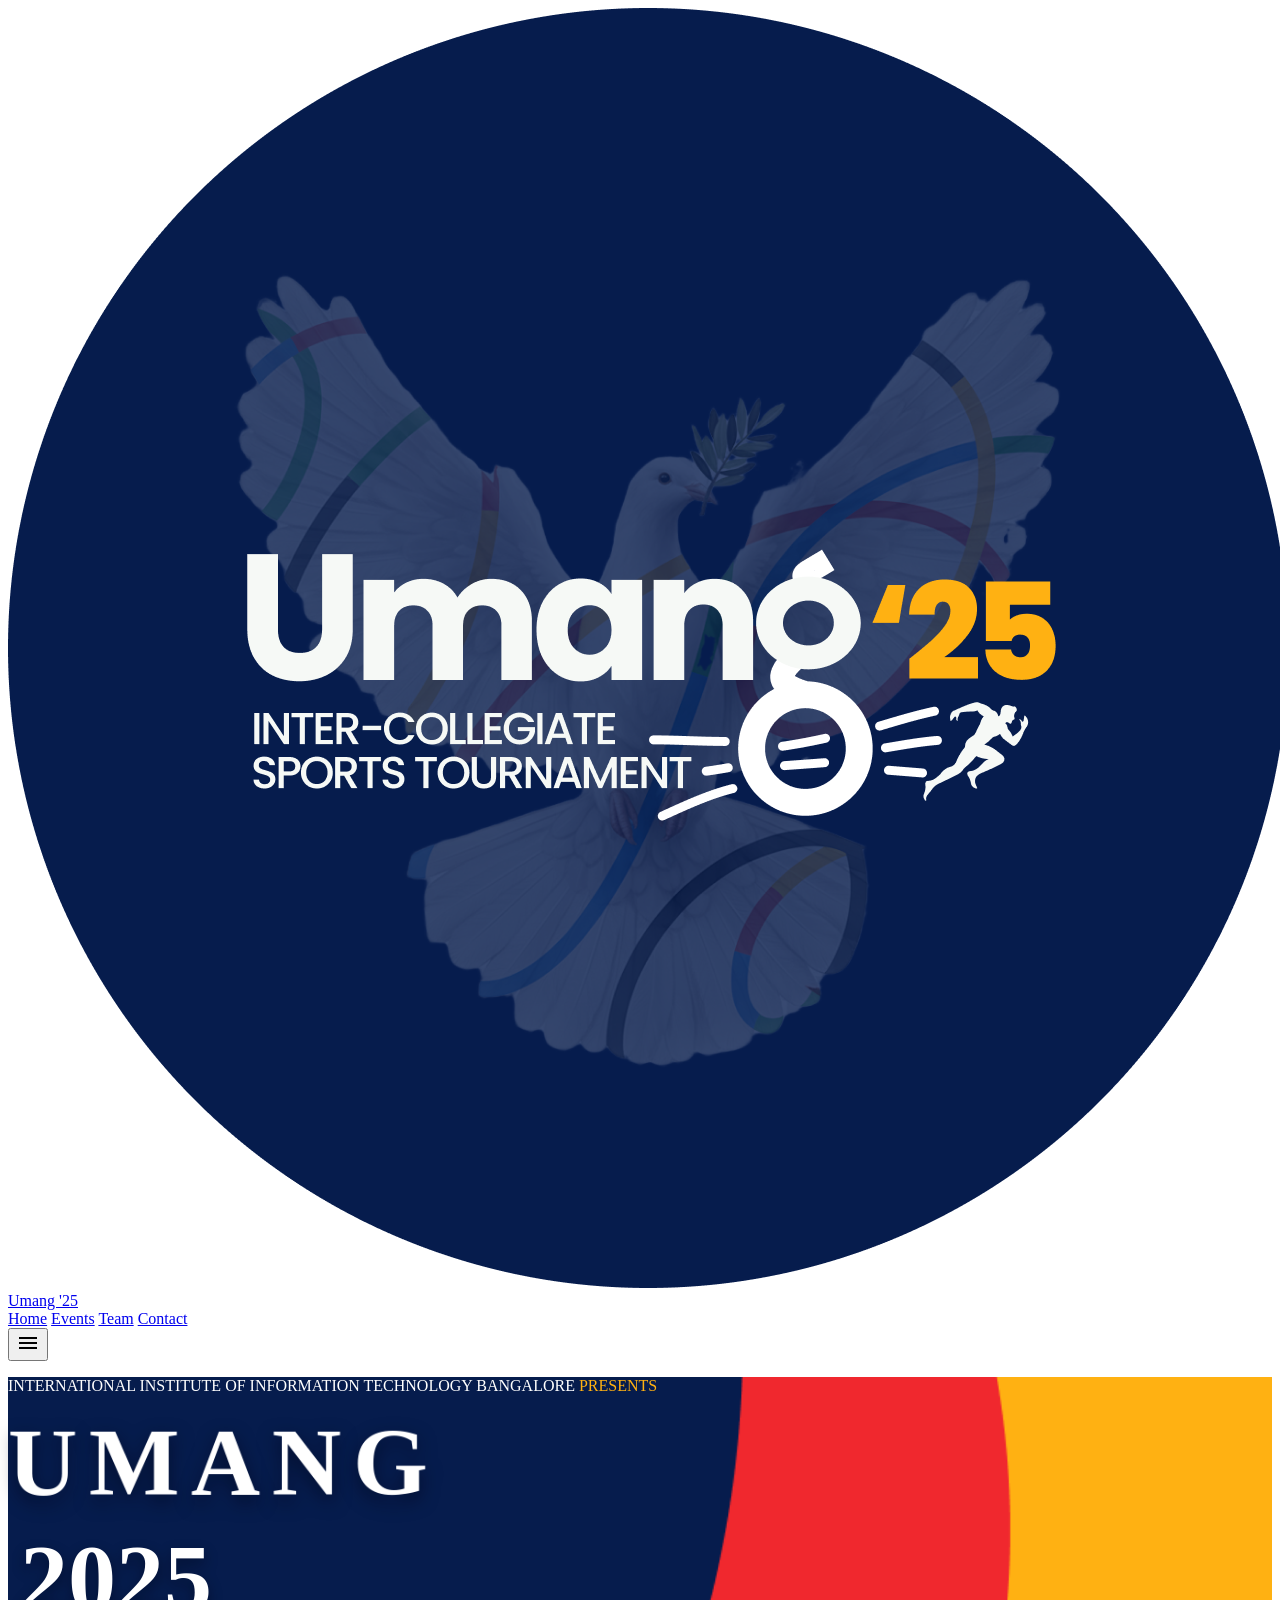
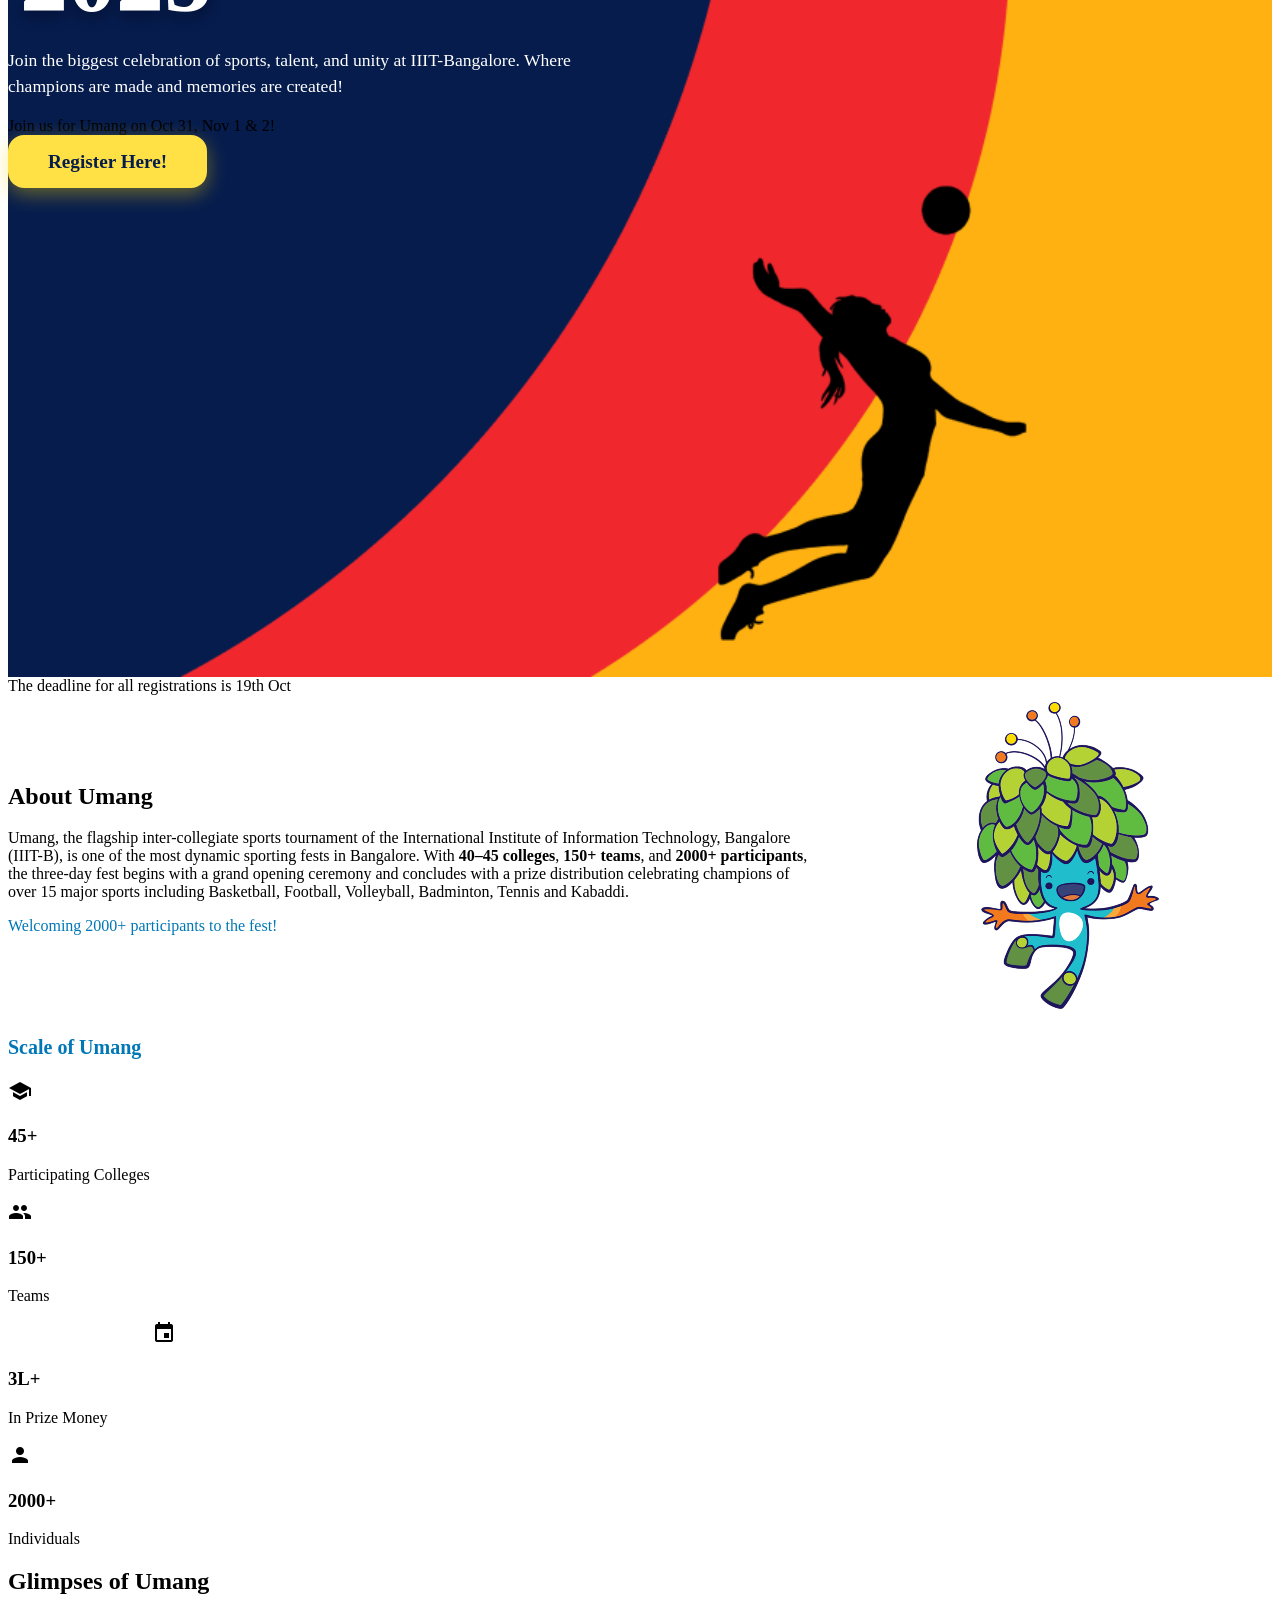
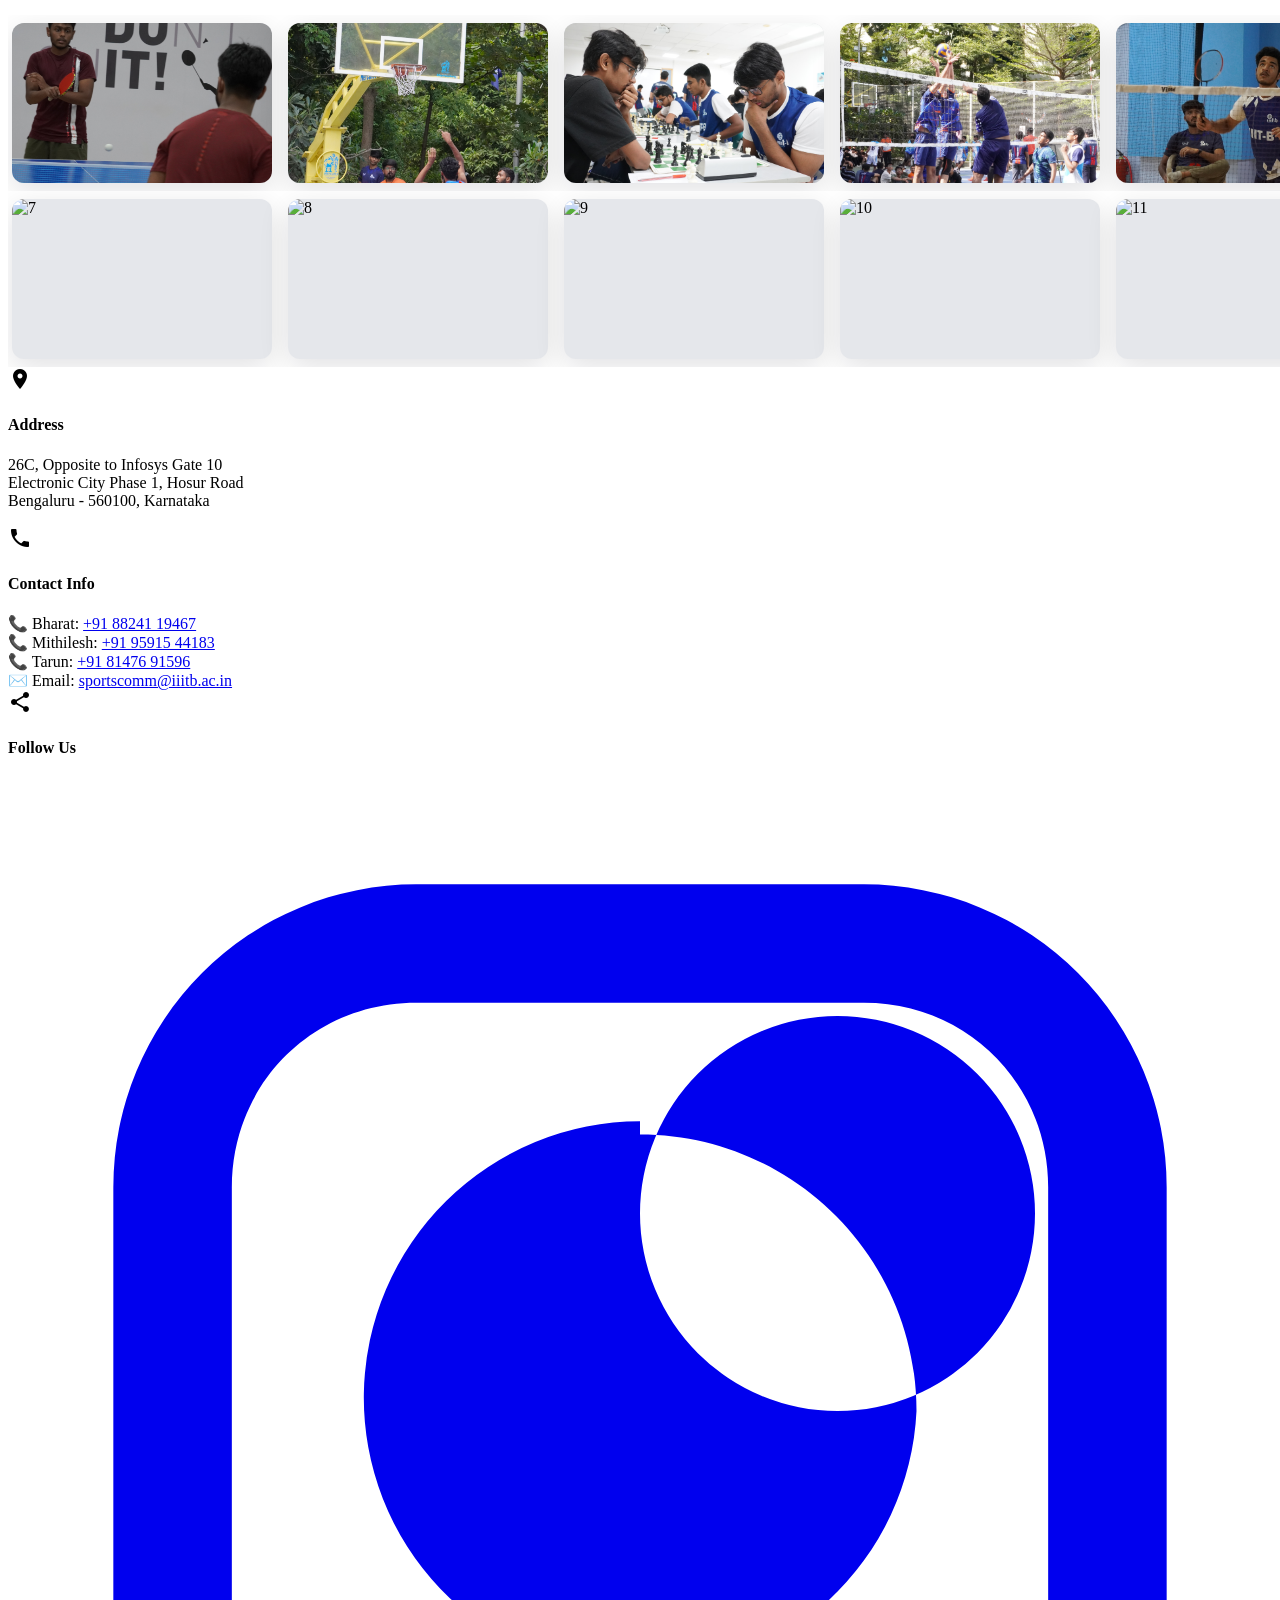
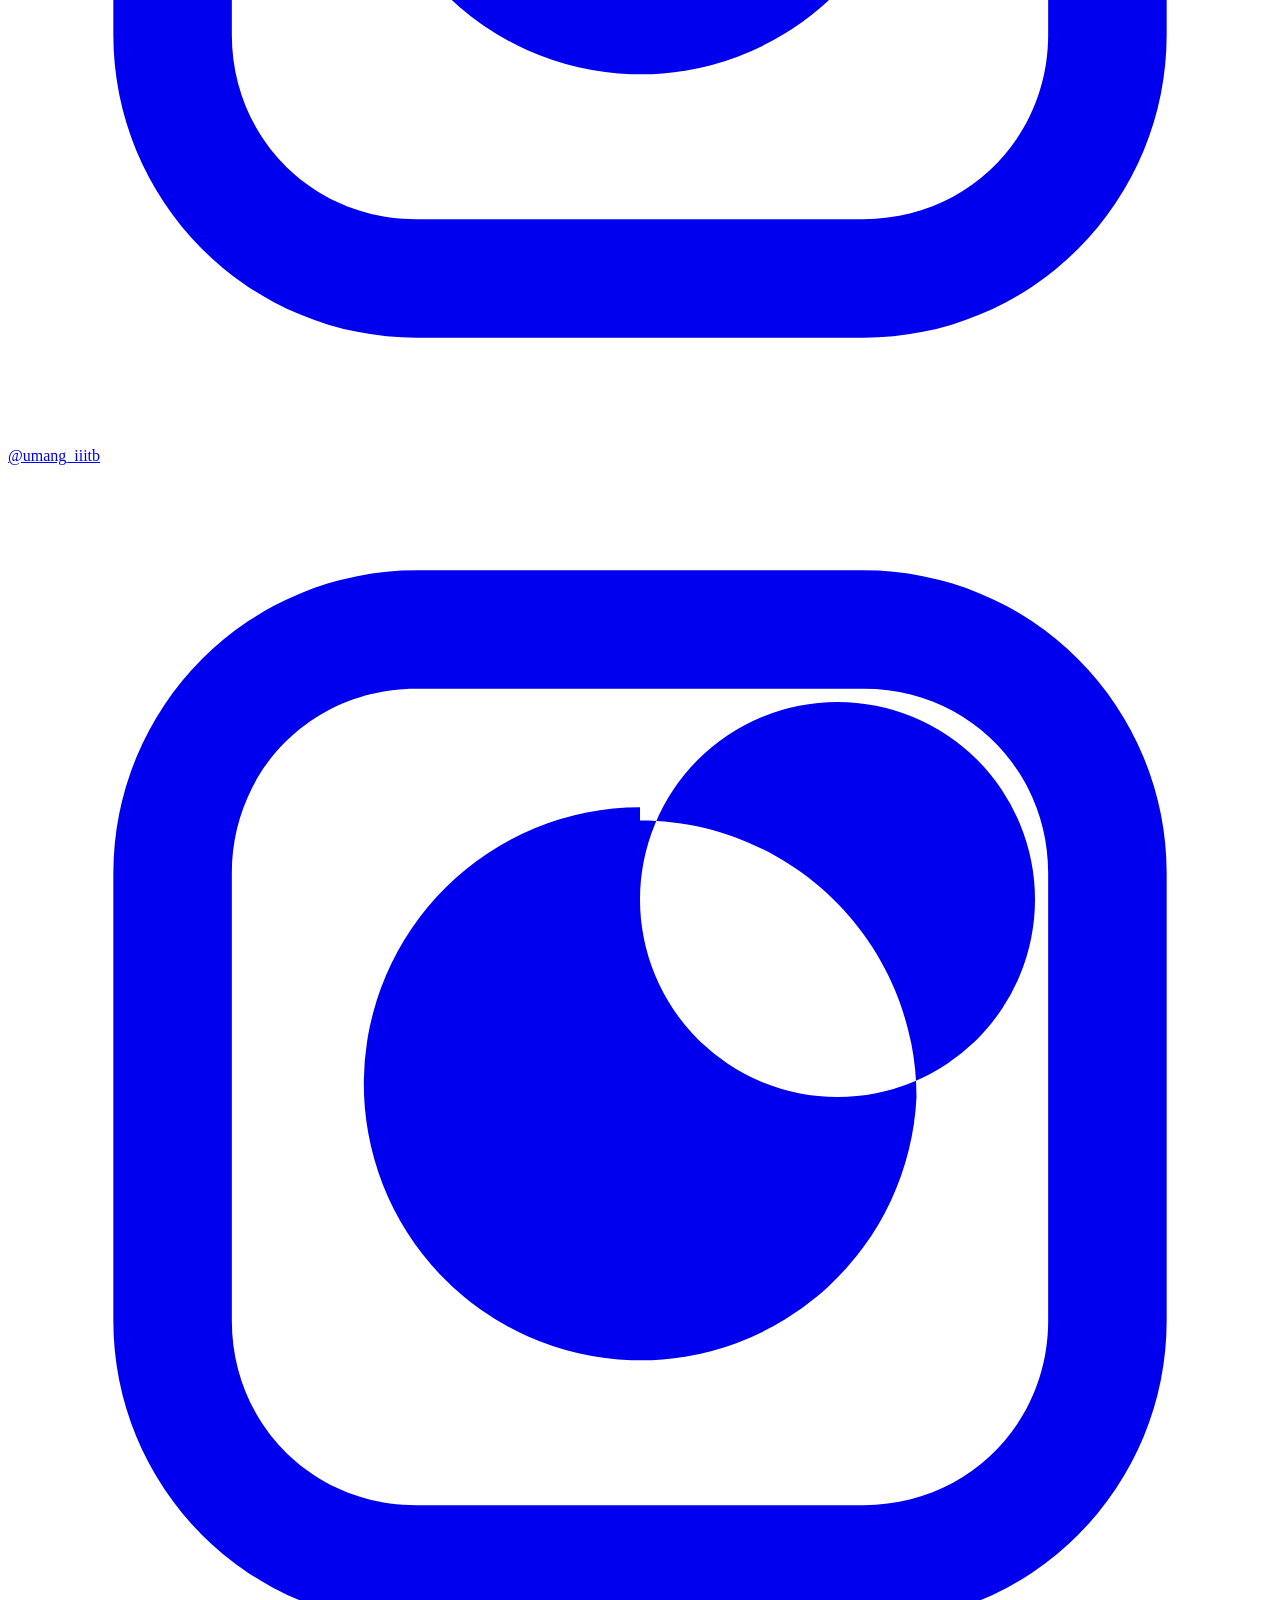
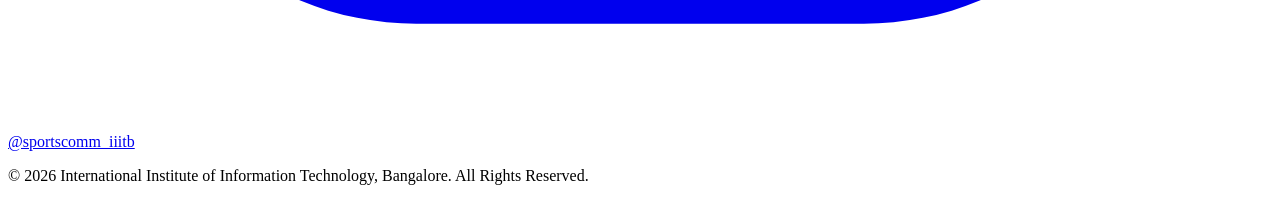
==== commit 78918d9e: "adding dates on hero page" ====
--- a/index.html
+++ b/index.html
@@ -244,6 +244,11 @@
         <img src="assets/img/logo/umang_logo.png" alt="Umang25 Logo" class="h-12 w-12 rounded-xl mr-3 object-contain" />
         <span class="text-2xl md:text-3xl font-bold text-primary">Umang '25</span>
       </a>
+      <!-- <div class="callout">
+  <h4>Did you know?</h4>
+  <p>You can use shortcuts to save time!</p>
+</div> -->
+
       <div class="flex items-center gap-3">
         <nav class="hidden md:flex space-x-8 font-semibold mr-4">
           <a href="index.html" class="text-primary font-bold transition">Home</a>
@@ -269,6 +274,14 @@
     </nav>
   </header>
 
+  <!-- Date Announcement Callout -->
+  <!-- <div class="fixed top-[72px] w-full z-40 bg-[#003366] text-white shadow-lg">
+    <div class="max-w-7xl mx-auto px-4 py-2 flex justify-center items-center">
+      <span class="material-icons text-yellow-400 mr-2">event</span>
+      <p class="font-bold text-center">Join us for Umang on <span class="text-yellow-400">Oct 31, Nov 1 & 2!</span></p>
+    </div>
+  </div> -->
+
   <!-- NOTE: removed duplicate/early script that declared menuToggle/menuClose/mobileNav -->
 
   <!-- ===== Replaced Hero Section (from the provided modified hero) ===== -->
@@ -301,6 +314,13 @@
         <p class="hero-subtext mb-6 sm:mb-8">
           Join the biggest celebration of sports, talent, and unity at IIIT-Bangalore. Where champions are made and memories are created!
         </p>
+         <p class="text-xl sm:text-2xl lg:text-3xl font-bold text-white mb-6 sm:mb-8 text-shadow-lg">
+            Join us for Umang on <span class="text-yellow-400">Oct 31, Nov 1 & 2!</span> 
+        </p> 
+        
+        <!-- <div class=" text-white text-center p-3 font-bold rounded-xl mb-6 sm:mb-8 w-fit shadow-lg">
+         
+        </div> -->
 
         <a href="events.html" class="hero-btn inline-block" aria-label="Register for Umang 2025">
           Register Here!
@@ -314,6 +334,11 @@
     19th Oct
   </span>
 </div>
+
+  <!-- <div class="bg-[#003366] text-white text-center p-4 font-bold rounded-xl mx-auto mb-8 w-fit shadow-lg">
+    Join us for Umang on Oct 31, Nov 1 & 2!
+  </div> -->
+
   <!-- ===== End replaced hero ===== -->
 
   <!-- About Section -->
